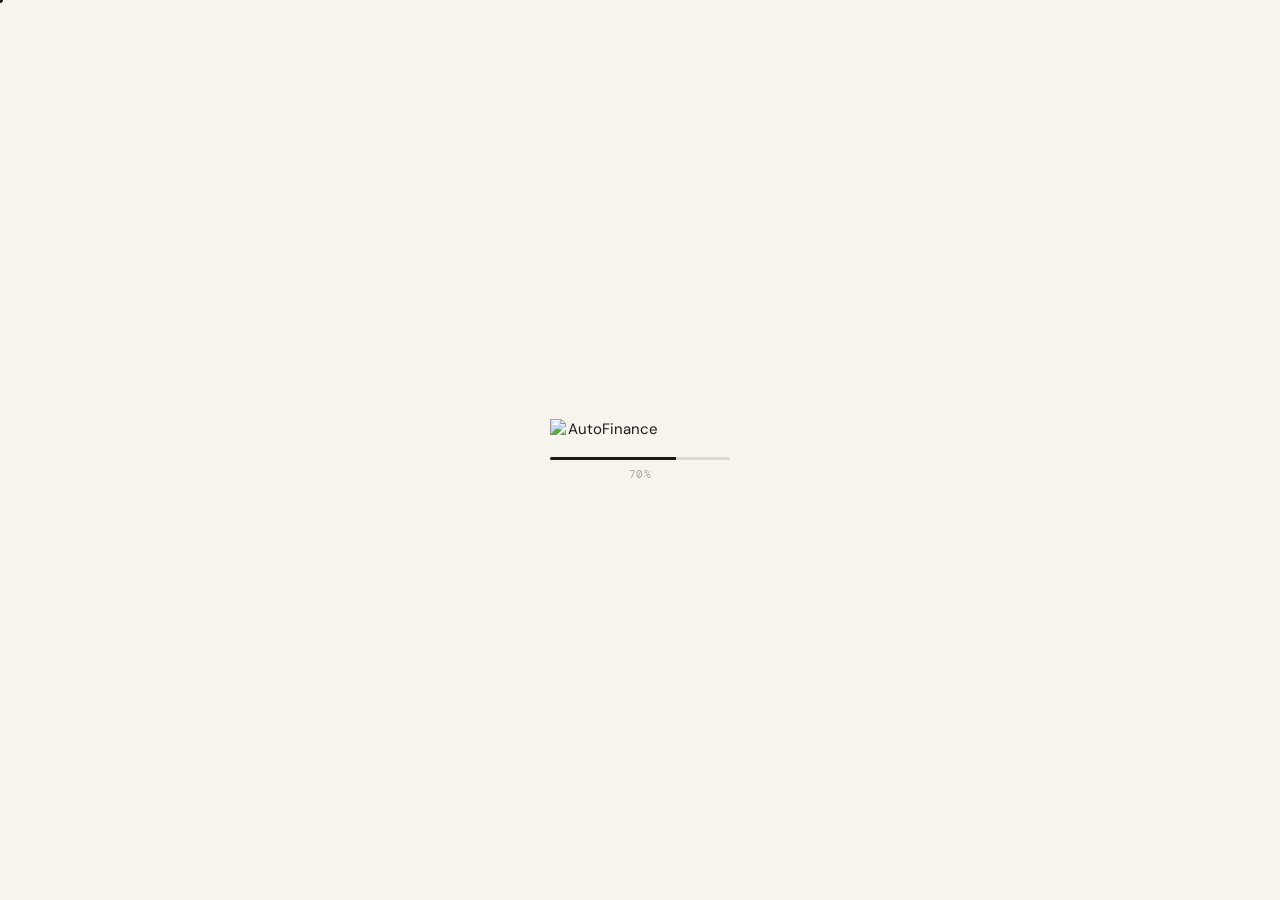
==== ChatFinance/app/index.html @ 57363b1e "remove broken submodule ChatFinance and convert to normal folder" ====
<!DOCTYPE html>
<html lang="pt-BR">

<head>
    <meta charset="UTF-8" />
    <meta name="viewport" content="width=device-width, initial-scale=1.0" />
    <title>AutoFinance</title>
    <link rel="stylesheet" href="style.css" />
    <link rel="stylesheet" href="./src/css/cursor.css">
    <link rel="stylesheet" href="./src/css/preloader.css">

    <link
        href="https://fonts.googleapis.com/css2?family=DM+Serif+Display:ital@0;1&family=DM+Mono:wght@300;400;500&family=DM+Sans:wght@300;400;500&display=swap"
        rel="stylesheet" />
    <script src="https://cdn.jsdelivr.net/npm/chart.js"></script>
</head>

<body>
    <!-- ===================== PRELOADER ===================== -->
    <div id="preloader">
        <div class="preloader-inner">
            <div class="preloader-logo">
                <img src="images/Logo White.png" alt="AutoFinance" class="logo logo--preloader" />
            </div>

            <div class="preloader-bar">
                <div class="preloader-fill"></div>
            </div>

            <div class="preloader-counter">0%</div>
        </div>
    </div>


    <!-- ===================== CURSOR ===================== -->
    <div id="cursor"></div>
    <div id="cursor-follower"></div>

    <div class="app">
        <aside class="chat-panel">
            <header class="chat-header">
                <div class="logo-row">
                    <div class="logo">
                        <span class="logo-mark">AF</span>
                        <span class="logo-text">AutoFinance</span>
                    </div>
                    <div class="header-actions">
                        <button id="darkToggleBtn" title="Alternar tema">Lua</button>
                        <button id="clearChatBtn" title="Limpar historico do chat">Limpar chat</button>
                    </div>
                </div>
                <p class="chat-sub">Digite suas financas em linguagem natural</p>
            </header>

            <div class="chat-messages" id="chatMessages"></div>

            <div class="chat-input-wrap">
                <div class="autocomplete-box" id="autocompleteBox"></div>
                <div class="chat-input-area">
                    <input type="text" id="chatInput" class="chat-input" placeholder="Ex: recebi 1443,13 salario..."
                        autocomplete="off" />
                    <button class="send-btn" id="sendBtn" aria-label="Enviar">
                        <svg width="18" height="18" viewBox="0 0 24 24" fill="none" stroke="currentColor"
                            stroke-width="2.2" stroke-linecap="round" stroke-linejoin="round">
                            <line x1="22" y1="2" x2="11" y2="13"></line>
                            <polygon points="22 2 15 22 11 13 2 9 22 2"></polygon>
                        </svg>
                    </button>
                </div>
            </div>
        </aside>

        <main class="dashboard-panel">
            <div class="dash-header">
                <h1 class="dash-title">Painel Financeiro</h1>
                <button class="graph-toggle-btn" id="graphToggleBtn">
                    <svg width="15" height="15" viewBox="0 0 24 24" fill="none" stroke="currentColor" stroke-width="2"
                        stroke-linecap="round" stroke-linejoin="round">
                        <polyline points="22 12 18 12 15 21 9 3 6 12 2 12"></polyline>
                    </svg>
                    Ver graficos
                </button>
                                <button class="graph-toggle-btn" id="graphToggleBtn">
                    <svg width="15" height="15" viewBox="0 0 24 24" fill="none" stroke="currentColor" stroke-width="2"
                        stroke-linecap="round" stroke-linejoin="round">
                        <polyline points="22 12 18 12 15 21 9 3 6 12 2 12"></polyline>
                    </svg>
                    Relatório
                </button>
            </div>

            <div class="kpi-grid">
                <div class="kpi-card kpi--balance">
                    <span class="kpi-label">Saldo Total</span>
                    <span class="kpi-value" id="kpiBalance">R$ 0,00</span>
                </div>
                <div class="kpi-card kpi--income">
                    <span class="kpi-label">Total Recebido</span>
                    <span class="kpi-value" id="kpiIncome">R$ 0,00</span>
                </div>
                <div class="kpi-card kpi--expense">
                    <span class="kpi-label">Total Gasto</span>
                    <span class="kpi-value" id="kpiExpense">R$ 0,00</span>
                </div>
                <div class="kpi-card kpi--receivable">
                    <span class="kpi-label">A Receber</span>
                    <span class="kpi-value" id="kpiReceivable">R$ 0,00</span>
                </div>
                <div class="kpi-card kpi--debt">
                    <span class="kpi-label">A Pagar</span>
                    <span class="kpi-value" id="kpiDebt">R$ 0,00</span>
                </div>
            </div>

            <div class="table-section">
                <div class="table-header-row">
                    <h2 class="section-title">Transacoes</h2>
                    <div class="table-toolbar">
                        <input type="text" id="txSearchInput" class="table-search-input"
                            placeholder="Buscar descricao ou categoria" />
                        <select id="txFilterSelect" class="table-select">
                            <option value="all">Todos</option>
                            <option value="income">Receitas</option>
                            <option value="expense">Gastos</option>
                            <option value="debt">A pagar</option>
                            <option value="receivable">A receber</option>
                        </select>
                        <select id="txSortSelect" class="table-select">
                            <option value="newest">Mais recentes</option>
                            <option value="oldest">Mais antigas</option>
                            <option value="highest">Maior valor</option>
                            <option value="lowest">Menor valor</option>
                            <option value="category">Categoria</option>
                        </select>
                        <button class="clear-btn" id="clearBtn">Limpar tudo</button>
                    </div>
                </div>
                <div class="table-wrapper">
                    <table class="tx-table">
                        <thead>
                            <tr>
                                <th>Tipo</th>
                                <th>Descricao</th>
                                <th>Categoria</th>
                                <th>Valor</th>
                                <th>Acoes</th>
                            </tr>
                        </thead>
                        <tbody id="txTableBody">
                            <tr class="empty-row" id="emptyRow">
                                <td colspan="5">Nenhuma transacao encontrada.</td>
                            </tr>
                        </tbody>
                    </table>
                </div>
            </div>

            <div class="graph-section hidden" id="graphSection">
                <h2 class="section-title" style="margin-bottom:1.2rem">Graficos</h2>
                <div class="charts-grid">
                    <div class="chart-card">
                        <p class="chart-label">Gastos por Categoria</p>
                        <canvas id="pieChart"></canvas>
                    </div>
                    <div class="chart-card">
                        <p class="chart-label">Receita vs Despesa</p>
                        <canvas id="barChart"></canvas>
                    </div>
                </div>
            </div>
        </main>
    </div>

    <script type="module" src="app-main.js"></script>
    <script src="./src/ui/preloader.js"></script>
    <script src="./src/ui/cursor.js"></script>
</body>

</html>
---- ChatFinance/app/style.css ----
/* ═══════════════════════════════════════════
   AutoFinance — style.css  v3
   Light + Dark · Autocomplete · Clean
   ═══════════════════════════════════════════ */

/* ── Reset ── */
*,
*::before,
*::after {
    box-sizing: border-box;
    margin: 0;
    padding: 0;
}

/* ── Tokens ── */
:root {
    --cream: #F7F4EE;
    --cream-dark: #EDE9E0;
    --cream-deep: #DDD9CE;
    --ink: #1C1A17;
    --ink-muted: #6B6760;
    --ink-faint: #ABA89F;

    --green: #2D6A4F;
    --green-light: #E8F5EE;
    --red: #C0392B;
    --red-light: #FDECEA;
    --amber: #B7791F;
    --amber-light: #FEF3C7;
    --blue: #1A4D7C;
    --blue-light: #E8F0FA;

    --panel-bg: #ffffff;
    --dash-bg: var(--cream);

    --radius-sm: 6px;
    --radius-md: 12px;

    --shadow-sm: 0 1px 4px rgba(28, 26, 23, .07);
    --shadow-md: 0 4px 16px rgba(28, 26, 23, .10);

    --font-display: 'DM Serif Display', serif;
    --font-mono: 'DM Mono', monospace;
    --font-body: 'DM Sans', sans-serif;

    --chat-w: 380px;
    --t: .2s ease;
}

/* ── Dark mode overrides ── */
html.dark {
    --cream: #161514;
    --cream-dark: #1e1d1b;
    --cream-deep: #272523;
    --ink: #E8E5DF;
    --ink-muted: #9A9690;
    --ink-faint: #5A5855;

    --green: #4ade80;
    --green-light: rgba(74, 222, 128, .12);
    --red: #f87171;
    --red-light: rgba(248, 113, 113, .12);
    --amber: #fbbf24;
    --amber-light: rgba(251, 191, 36, .12);
    --blue: #60a5fa;
    --blue-light: rgba(96, 165, 250, .12);

    --panel-bg: #1e1d1b;
    --dash-bg: #161514;
}

/* ── Global smooth theme transition ── */
html,
body,
.chat-panel,
.dashboard-panel,
.kpi-card,
.table-wrapper,
.chart-card,
.msg-bubble,
.chat-input,
.chat-input-area,
.autocomplete-box,
.ac-item,
button,
input {
    transition:
        background-color .25s ease,
        color .25s ease,
        border-color .25s ease,
        box-shadow .25s ease;
}

html,
body {
    height: 100%;
    font-family: var(--font-body);
    background: var(--dash-bg);
    color: var(--ink);
    font-size: 15px;
    -webkit-font-smoothing: antialiased;
}

/* ══════════════════════════════════════════
   LAYOUT
══════════════════════════════════════════ */
.app {
    display: flex;
    height: 100vh;
    overflow: hidden;
}

/* ══════════════════════════════════════════
   CHAT PANEL
══════════════════════════════════════════ */
.chat-panel {
    width: var(--chat-w);
    flex-shrink: 0;
    display: flex;
    flex-direction: column;
    background: var(--panel-bg);
    border-right: 1.5px solid var(--cream-deep);
}

/* Header */
.chat-header {
    padding: 1.2rem 1.4rem 1rem;
    border-bottom: 1px solid var(--cream-dark);
}

.logo-row {
    display: flex;
    align-items: center;
    justify-content: space-between;
    margin-bottom: .35rem;
}

.logo {
    display: flex;
    align-items: center;
    gap: .55rem;
}

.logo-mark {
    width: 30px;
    height: 30px;
    background: var(--ink);
    color: var(--cream);
    font-family: var(--font-mono);
    font-size: .68rem;
    font-weight: 500;
    letter-spacing: .05em;
    border-radius: var(--radius-sm);
    display: flex;
    align-items: center;
    justify-content: center;
    flex-shrink: 0;
}

.logo-text {
    font-family: var(--font-display);
    font-size: 1.15rem;
    color: var(--ink);
}

.header-actions {
    display: flex;
    gap: .35rem;
}

.header-actions button {
    font-family: var(--font-body);
    font-size: .7rem;
    padding: .28rem .55rem;
    border-radius: var(--radius-sm);
    border: 1px solid var(--cream-deep);
    background: transparent;
    color: var(--ink-muted);
    cursor: pointer;
}

.header-actions button:hover {
    color: var(--ink);
    border-color: var(--ink);
}

#clearChatBtn:hover {
    color: var(--red);
    border-color: var(--red);
}

.chat-sub {
    font-size: .73rem;
    color: var(--ink-muted);
    line-height: 1.4;
    font-weight: 300;
}

/* Messages */
.chat-messages {
    flex: 1;
    overflow-y: auto;
    padding: 1.1rem;
    display: flex;
    flex-direction: column;
    gap: .65rem;
    scroll-behavior: smooth;
}

.chat-messages::-webkit-scrollbar {
    width: 3px;
}

.chat-messages::-webkit-scrollbar-thumb {
    background: var(--cream-deep);
    border-radius: 99px;
}

.msg {
    display: flex;
}

.msg--user {
    justify-content: flex-end;
}

.msg--system {
    justify-content: flex-start;
}

.msg--response {
    justify-content: flex-start;
}

.msg-bubble {
    max-width: 90%;
    padding: .6rem .85rem;
    border-radius: var(--radius-md);
    font-size: .81rem;
    line-height: 1.55;
    animation: pop .16s cubic-bezier(.34, 1.56, .64, 1);
}

@keyframes pop {
    from {
        transform: scale(.92);
        opacity: 0;
    }

    to {
        transform: scale(1);
        opacity: 1;
    }
}

.msg--user .msg-bubble {
    background: var(--ink);
    color: var(--cream);
    border-bottom-right-radius: 3px;
    font-family: var(--font-mono);
    font-size: .77rem;
    letter-spacing: .01em;
}

.msg--system .msg-bubble {
    background: var(--cream-dark);
    color: var(--ink-muted);
    border: 1px solid var(--cream-deep);
    border-bottom-left-radius: 3px;
}

.msg--response .msg-bubble {
    border-bottom-left-radius: 3px;
}

.msg--response.type-income .msg-bubble {
    background: var(--green-light);
    color: var(--green);
    border: 1px solid rgba(45, 106, 79, .2);
}

.msg--response.type-expense .msg-bubble {
    background: var(--red-light);
    color: var(--red);
    border: 1px solid rgba(192, 57, 43, .2);
}

.msg--response.type-debt .msg-bubble {
    background: var(--amber-light);
    color: var(--amber);
    border: 1px solid rgba(183, 121, 31, .2);
}

.msg--response.type-receivable .msg-bubble {
    background: var(--blue-light);
    color: var(--blue);
    border: 1px solid rgba(26, 77, 124, .2);
}

.msg--response.type-unknown .msg-bubble {
    background: var(--cream-dark);
    color: var(--ink-muted);
    border: 1px solid var(--cream-deep);
}

.hint {
    display: inline-block;
    font-family: var(--font-mono);
    font-size: .73rem;
    color: var(--ink-faint);
    margin-top: .1rem;
}

/* Input wrap + autocomplete */
.chat-input-wrap {
    position: relative;
    border-top: 1px solid var(--cream-dark);
    background: var(--panel-bg);
}

.autocomplete-box {
    display: none;
    flex-direction: column;
    position: absolute;
    bottom: 100%;
    left: 0;
    right: 0;
    background: var(--panel-bg);
    border: 1.5px solid var(--cream-deep);
    border-bottom: none;
    border-radius: var(--radius-md) var(--radius-md) 0 0;
    overflow: hidden;
    z-index: 100;
    box-shadow: var(--shadow-md);
}

.autocomplete-box.visible {
    display: flex;
}

.ac-item {
    padding: .55rem 1rem;
    font-family: var(--font-mono);
    font-size: .77rem;
    color: var(--ink-muted);
    cursor: pointer;
    display: flex;
    align-items: center;
    gap: .6rem;
    border-bottom: 1px solid var(--cream-dark);
}

.ac-item:last-child {
    border-bottom: none;
}

.ac-item:hover,
.ac-item.selected {
    background: var(--cream-dark);
    color: var(--ink);
}

.ac-tag {
    font-size: .65rem;
    padding: .1rem .4rem;
    border-radius: 99px;
    font-family: var(--font-body);
    font-weight: 500;
    flex-shrink: 0;
}

.ac-income {
    background: var(--green-light);
    color: var(--green);
}

.ac-expense {
    background: var(--red-light);
    color: var(--red);
}

.ac-debt {
    background: var(--amber-light);
    color: var(--amber);
}

.ac-receivable {
    background: var(--blue-light);
    color: var(--blue);
}

.chat-input-area {
    display: flex;
    gap: .5rem;
    padding: .9rem 1rem;
}

.chat-input {
    flex: 1;
    padding: .62rem .85rem;
    border: 1.5px solid var(--cream-deep);
    border-radius: var(--radius-md);
    font-family: var(--font-mono);
    font-size: .79rem;
    color: var(--ink);
    background: var(--cream-dark);
    outline: none;
}

.chat-input::placeholder {
    color: var(--ink-faint);
}

.chat-input:focus {
    border-color: var(--ink);
    box-shadow: 0 0 0 3px rgba(28, 26, 23, .06);
}

html.dark .chat-input:focus {
    box-shadow: 0 0 0 3px rgba(255, 255, 255, .05);
}

.send-btn {
    width: 38px;
    height: 38px;
    flex-shrink: 0;
    background: var(--ink);
    color: var(--cream);
    border: none;
    border-radius: var(--radius-md);
    cursor: pointer;
    display: flex;
    align-items: center;
    justify-content: center;
}

.send-btn:hover {
    opacity: .85;
    transform: scale(1.04);
}

.send-btn:active {
    transform: scale(.95);
}

/* ══════════════════════════════════════════
   DASHBOARD PANEL
══════════════════════════════════════════ */
.dashboard-panel {
    flex: 1;
    overflow-y: auto;
    padding: 2rem 2.2rem;
    background: var(--dash-bg);
}

.dashboard-panel::-webkit-scrollbar {
    width: 4px;
}

.dashboard-panel::-webkit-scrollbar-thumb {
    background: var(--cream-deep);
    border-radius: 99px;
}

.dash-header {
    display: flex;
    align-items: baseline;
    justify-content: space-between;
    margin-bottom: 1.8rem;
}

.dash-title {
    font-family: var(--font-display);
    font-size: 1.9rem;
    color: var(--ink);
    line-height: 1;
}

.graph-toggle-btn {
    display: flex;
    align-items: center;
    gap: .4rem;
    padding: .42rem .85rem;
    border: 1.5px solid var(--cream-deep);
    border-radius: var(--radius-sm);
    background: var(--panel-bg);
    font-family: var(--font-body);
    font-size: .73rem;
    font-weight: 500;
    color: var(--ink-muted);
    cursor: pointer;
}

.graph-toggle-btn:hover {
    border-color: var(--ink);
    color: var(--ink);
}

/* KPI Grid */
.kpi-grid {
    display: grid;
    grid-template-columns: repeat(auto-fill, minmax(155px, 1fr));
    gap: .9rem;
    margin-bottom: 2rem;
}

.kpi-card {
    background: var(--panel-bg);
    border-radius: var(--radius-md);
    padding: 1rem 1.1rem;
    box-shadow: var(--shadow-sm);
    border: 1.5px solid transparent;
}

.kpi-card:hover {
    transform: translateY(-2px);
    box-shadow: var(--shadow-md);
}

.kpi-label {
    display: block;
    font-size: .68rem;
    font-weight: 500;
    letter-spacing: .07em;
    text-transform: uppercase;
    color: var(--ink-muted);
    margin-bottom: .5rem;
}

.kpi-value {
    display: block;
    font-family: var(--font-mono);
    font-size: 1.2rem;
    font-weight: 500;
    color: var(--ink);
}

.kpi--balance {
    border-color: var(--cream-deep);
}

.kpi--income {
    border-left: 3px solid var(--green);
}

.kpi--expense {
    border-left: 3px solid var(--red);
}

.kpi--receivable {
    border-left: 3px solid var(--blue);
}

.kpi--debt {
    border-left: 3px solid var(--amber);
}

.kpi--income .kpi-value {
    color: var(--green);
}

.kpi--expense .kpi-value {
    color: var(--red);
}

.kpi--receivable .kpi-value {
    color: var(--blue);
}

.kpi--debt .kpi-value {
    color: var(--amber);
}

/* Table */
.table-section {
    margin-bottom: 2rem;
}

.table-header-row {
    display: flex;
    align-items: center;
    justify-content: space-between;
    gap: 1rem;
    flex-wrap: wrap;
    margin-bottom: .9rem;
}

.table-toolbar {
    display: flex;
    align-items: center;
    justify-content: flex-end;
    flex-wrap: wrap;
    gap: .65rem;
}

.table-search-input,
.table-select {
    height: 36px;
    border: 1.5px solid var(--cream-deep);
    border-radius: 10px;
    background: var(--panel-bg);
    color: var(--ink);
    padding: 0 .8rem;
    font-family: var(--font-body);
    font-size: .76rem;
    outline: none;
}

.table-search-input {
    min-width: 240px;
}

.table-search-input:focus,
.table-select:focus {
    border-color: var(--ink);
    box-shadow: 0 0 0 3px rgba(28, 26, 23, .05);
}

html.dark .table-search-input:focus,
html.dark .table-select:focus {
    box-shadow: 0 0 0 3px rgba(255, 255, 255, .04);
}

.section-title {
    font-family: var(--font-display);
    font-size: 1.15rem;
    color: var(--ink);
}

.clear-btn {
    font-size: .7rem;
    font-family: var(--font-body);
    color: var(--ink-muted);
    background: none;
    border: 1px solid var(--cream-deep);
    border-radius: var(--radius-sm);
    padding: .28rem .65rem;
    cursor: pointer;
}

.clear-btn:hover {
    color: var(--red);
    border-color: var(--red);
}

.table-wrapper {
    background: var(--panel-bg);
    border-radius: var(--radius-md);
    box-shadow: var(--shadow-sm);
    overflow: hidden;
    border: 1.5px solid var(--cream-dark);
}

.tx-table {
    width: 100%;
    border-collapse: collapse;
}

.tx-table thead tr {
    background: var(--cream-dark);
    border-bottom: 1.5px solid var(--cream-deep);
}

.tx-table th {
    padding: .7rem 1rem;
    text-align: left;
    font-size: .68rem;
    font-weight: 500;
    letter-spacing: .07em;
    text-transform: uppercase;
    color: var(--ink-muted);
}

.tx-table tbody tr {
    border-bottom: 1px solid var(--cream-dark);
    animation: slideIn .18s ease;
}

@keyframes slideIn {
    from {
        opacity: 0;
        transform: translateY(-5px);
    }

    to {
        opacity: 1;
        transform: translateY(0);
    }
}

.tx-table tbody tr:last-child {
    border-bottom: none;
}

.tx-table tbody tr:hover {
    background: var(--cream-dark);
}

.tx-table td {
    padding: .7rem 1rem;
    font-size: .8rem;
    color: var(--ink);
}

.empty-row td {
    text-align: center;
    color: var(--ink-faint);
    font-size: .78rem;
    padding: 2.5rem;
    font-style: italic;
}

/* Badges */
.type-badge {
    display: inline-flex;
    align-items: center;
    padding: .18rem .55rem;
    border-radius: 99px;
    font-size: .68rem;
    font-weight: 500;
}

.badge-income {
    background: var(--green-light);
    color: var(--green);
}

.badge-expense {
    background: var(--red-light);
    color: var(--red);
}

.badge-receivable {
    background: var(--blue-light);
    color: var(--blue);
}

.badge-debt {
    background: var(--amber-light);
    color: var(--amber);
}

/* Category tag */
.cat-tag {
    font-family: var(--font-mono);
    font-size: .68rem;
    color: var(--ink-faint);
    background: var(--cream-dark);
    padding: .12rem .4rem;
    border-radius: 4px;
    border: 1px solid var(--cream-deep);
}

/* Amount */
.amount-cell {
    font-family: var(--font-mono);
    font-weight: 500;
    font-size: .81rem;
}

.amount-pos {
    color: var(--green);
}

.amount-neg {
    color: var(--red);
}

.amount-pend {
    color: var(--amber);
}

.amount-recv {
    color: var(--blue);
}

/* Delete button */
.delete-tx-btn {
    display: inline-flex;
    align-items: center;
    justify-content: center;
    width: 26px;
    height: 26px;
    border: none;
    background: transparent;
    color: var(--ink-faint);
    border-radius: var(--radius-sm);
    cursor: pointer;
    opacity: 0;
}

.tx-table tbody tr:hover .delete-tx-btn {
    opacity: 1;
}

.delete-tx-btn:hover {
    background: var(--red-light);
    color: var(--red);
}

/* KPI value colour classes */
.amount-pos-kpi {
    color: var(--green) !important;
}

.amount-neg-kpi {
    color: var(--red) !important;
}

/* Graphs */
.graph-section {
    padding-top: 1rem;
    border-top: 1.5px solid var(--cream-deep);
}

.graph-section.hidden {
    display: none;
}

.charts-grid {
    display: grid;
    grid-template-columns: 1fr 1fr;
    gap: 1.2rem;
}

.chart-card {
    background: var(--panel-bg);
    border-radius: var(--radius-md);
    padding: 1.3rem;
    box-shadow: var(--shadow-sm);
    border: 1.5px solid var(--cream-dark);
}

.chart-label {
    font-size: .7rem;
    font-weight: 500;
    letter-spacing: .06em;
    text-transform: uppercase;
    color: var(--ink-muted);
    margin-bottom: .9rem;
}

/* Utility */
.hidden {
    display: none !important;
}

/* Responsive */
@media (max-width: 780px) {
    .app {
        flex-direction: column;
    }

    .chat-panel {
        width: 100%;
        height: 50vh;
        border-right: none;
        border-bottom: 1.5px solid var(--cream-deep);
    }

    .dashboard-panel {
        padding: 1.2rem;
    }

    .kpi-grid {
        grid-template-columns: repeat(2, 1fr);
    }

    .charts-grid {
        grid-template-columns: 1fr;
    }
}

/* ─────────────────────────────
   BASE DAS CÉLULAS
───────────────────────────── */
#txTableBody tr {
    transition: background 0.2s ease;
    border-radius: 10px;
}

#txTableBody tr:hover {
    background: rgba(0, 0, 0, 0.035);
}

.dark #txTableBody tr:hover {
    background: rgba(255, 255, 255, 0.04);
}

/* ─────────────────────────────
   INPUTS DISFARÇADOS (modo display)
───────────────────────────── */
.edit-desc,
.edit-cat,
.edit-val,
.edit-type {
    width: 100%;
    border: none;
    outline: none;
    background: transparent;
    color: var(--ink);
    font-size: 0.86rem;
    font-family: inherit;

    opacity: 0.75;
    transition: all 0.2s ease;
}

/* efeito ao passar o mouse */
tr:hover .edit-desc,
tr:hover .edit-cat,
tr:hover .edit-val,
tr:hover .edit-type {
    opacity: 1;
}

/* ─────────────────────────────
   MODO EDIÇÃO (FOCUS)
───────────────────────────── */
.edit-desc:focus,
.edit-cat:focus,
.edit-val:focus,
.edit-type:focus {
    background: rgba(0, 0, 0, 0.06);
    border-radius: 8px;
    padding: 4px 8px;

    box-shadow: 0 0 0 1px rgba(0, 0, 0, 0.05);
}

.dark .edit-desc:focus,
.dark .edit-cat:focus,
.dark .edit-val:focus,
.dark .edit-type:focus {
    background: rgba(255, 255, 255, 0.08);
    box-shadow: 0 0 0 1px rgba(255, 255, 255, 0.06);
}

/* ─────────────────────────────
   TIPO (SELECT) COM ESTILO DE TAG
───────────────────────────── */
.edit-type {
    cursor: pointer;
    padding: 4px 10px;
    border-radius: 999px;
    font-size: 0.75rem;
    font-weight: 500;
    appearance: none;
    transition: all 0.2s ease;
}

/* LIGHT */
.type-income {
    background: rgba(45, 106, 79, 0.15);
    color: #2D6A4F;
}

.type-expense {
    background: rgba(192, 57, 43, 0.15);
    color: #C0392B;
}

.type-debt {
    background: rgba(183, 121, 31, 0.15);
    color: #B7791F;
}

.type-receivable {
    background: rgba(26, 77, 124, 0.15);
    color: #1A4D7C;
}

/* DARK */
.dark .type-income {
    background: rgba(45, 106, 79, 0.25);
    color: #74C69D;
}

.dark .type-expense {
    background: rgba(192, 57, 43, 0.25);
    color: #FF6B6B;
}

.dark .type-debt {
    background: rgba(183, 121, 31, 0.25);
    color: #FFD166;
}

.dark .type-receivable {
    background: rgba(26, 77, 124, 0.25);
    color: #4DA3FF;
}

/* ─────────────────────────────
   TIPO (SELECT) COM ESTILO DE TAG
───────────────────────────── */
.edit-type {
    cursor: pointer;
    padding: 4px 8px;
    border-radius: 999px;
    font-size: 0.75rem;
    font-weight: 500;
}

/* cores por tipo */
.edit-type[value="income"] {
    background: rgba(45, 106, 79, 0.15);
    color: #2D6A4F;
}

.edit-type[value="expense"] {
    background: rgba(192, 57, 43, 0.15);
    color: #C0392B;
}

.edit-type[value="debt"] {
    background: rgba(183, 121, 31, 0.15);
    color: #B7791F;
}

.edit-type[value="receivable"] {
    background: rgba(26, 77, 124, 0.15);
    color: #1A4D7C;
}

/* ─────────────────────────────
   VALOR (estilo financeiro)
───────────────────────────── */
.edit-val {
    text-align: right;
    font-family: 'DM Mono', monospace;
    font-weight: 500;
}

/* ─────────────────────────────
   BOTÕES (invisíveis → aparecem no hover)
───────────────────────────── */
.save-edit-btn,
.delete-tx-btn {
    border: none;
    background: transparent;
    cursor: pointer;
    padding: 6px;
    border-radius: 8px;

    opacity: 0;
    transform: translateY(2px);
    transition: all 0.2s ease;
}

tr:hover .save-edit-btn,
tr:hover .delete-tx-btn {
    opacity: 1;
    transform: translateY(0);
}

/* hover bonito */
.save-edit-btn:hover {
    background: rgba(45, 106, 79, 0.18);
}

.delete-tx-btn:hover {
    background: rgba(192, 57, 43, 0.18);
}

/* ─────────────────────────────
   ESPAÇAMENTO GERAL
───────────────────────────── */
#txTableBody td {
    padding: 10px 8px;
    vertical-align: middle;
}

tr.edited {
    background: rgba(45, 106, 79, 0.08);
}

tr.saved {
    animation: flashSave 0.4s ease;
}

@keyframes flashSave {
    0% {
        background: rgba(45, 106, 79, 0.2);
    }

    100% {
        background: transparent;
    }
}

/* 2026 refactor overrides */
.autocomplete-box {
    max-height: 280px;
    overflow-y: auto;
}

.ac-command {
    background: var(--cream-dark);
    color: var(--ink);
}

.ac-main {
    display: flex;
    flex-direction: column;
    min-width: 0;
    flex: 1;
    gap: .12rem;
}

.ac-sub {
    font-size: .68rem;
    color: var(--ink-faint);
    white-space: nowrap;
    overflow: hidden;
    text-overflow: ellipsis;
}

.ac-meta {
    margin-left: auto;
    font-size: .68rem;
    color: var(--ink-faint);
    text-transform: uppercase;
    letter-spacing: .04em;
}

.tx-table {
    table-layout: fixed;
}

.tx-table th:nth-child(1),
.tx-table td:nth-child(1) {
    width: 130px;
}

.tx-table th:nth-child(3),
.tx-table td:nth-child(3) {
    width: 170px;
}

.tx-table th:nth-child(4),
.tx-table td:nth-child(4) {
    width: 150px;
}

.tx-table th:nth-child(5),
.tx-table td:nth-child(5) {
    width: 150px;
}

.tx-table td {
    vertical-align: middle;
}

.tx-cell--type,
.tx-cell--amount,
.tx-cell--actions {
    text-align: center;
}

.edit-desc,
.edit-cat,
.edit-val,
.edit-type {
    width: 100%;
    border: 1px solid transparent;
    outline: none;
    background: transparent;
    color: var(--ink);
    font-size: .84rem;
    font-family: inherit;
    transition: background-color .2s ease, border-color .2s ease, box-shadow .2s ease, color .2s ease;
}

.edit-desc,
.edit-cat,
.edit-val {
    padding: .45rem .55rem;
    border-radius: 10px;
}

.edit-desc:focus,
.edit-cat:focus,
.edit-val:focus,
.edit-type:focus {
    background: var(--cream-dark);
    border-color: var(--cream-deep);
    box-shadow: 0 0 0 3px rgba(28, 26, 23, .05);
}

html.dark .edit-desc:focus,
html.dark .edit-cat:focus,
html.dark .edit-val:focus,
html.dark .edit-type:focus {
    box-shadow: 0 0 0 3px rgba(255, 255, 255, .04);
}

.edit-type {
    appearance: none;
    text-align: center;
    font-size: .75rem;
    font-weight: 600;
    border-radius: 999px;
    padding: .45rem .85rem;
}

.type-income {
    background: rgba(45, 106, 79, 0.14);
    color: var(--green);
}

.type-expense {
    background: rgba(192, 57, 43, 0.14);
    color: var(--red);
}

.type-debt {
    background: rgba(183, 121, 31, 0.16);
    color: var(--amber);
}

.type-receivable {
    background: rgba(26, 77, 124, 0.15);
    color: var(--blue);
}

.edit-val {
    text-align: right;
    font-family: var(--font-mono);
    font-weight: 500;
}

.tx-cell-preview {
    display: block;
    margin-top: .18rem;
    font-size: .66rem;
    color: var(--ink-faint);
    text-align: right;
    font-family: var(--font-mono);
}

.tx-actions {
    display: flex;
    align-items: center;
    justify-content: center;
    gap: .45rem;
}

.tx-action-btn {
    min-width: 58px;
    height: 32px;
    border: 1px solid var(--cream-deep);
    background: var(--panel-bg);
    color: var(--ink-muted);
    border-radius: 10px;
    cursor: pointer;
    font-size: .7rem;
    font-weight: 600;
    letter-spacing: .01em;
    opacity: 1;
    transform: none;
    transition: background-color .2s ease, border-color .2s ease, color .2s ease, transform .2s ease;
}

.tx-action-btn:hover {
    transform: translateY(-1px);
}

.save-edit-btn:hover {
    background: var(--green-light);
    border-color: rgba(45, 106, 79, .25);
    color: var(--green);
}

.delete-tx-btn:hover {
    background: var(--red-light);
    border-color: rgba(192, 57, 43, .2);
    color: var(--red);
}

.tx-row-dirty {
    background: rgba(183, 121, 31, .06);
}

html.dark .tx-row-dirty {
    background: rgba(251, 191, 36, .06);
}

@media (max-width: 980px) {
    .table-wrapper {
        overflow-x: auto;
    }

    .tx-table {
        min-width: 760px;
    }

    .table-toolbar {
        width: 100%;
        justify-content: stretch;
    }

    .table-search-input,
    .table-select,
    .clear-btn {
        width: 100%;
    }
}

.fade-out {
    opacity: 0;
    transform: translateY(-6px);
    transition: all .3s ease;
}
---- ChatFinance/app/src/css/cursor.css ----
/* ═══════════════════════════════════
   CURSOR — AutoFinance Clean
═══════════════════════════════════ */

/* desativa cursor padrão */
body {
    cursor: none;
}

#cursor {
    position: fixed;
    width: 6px;
    height: 6px;
    background: var(--ink);
    border-radius: 50%;
    pointer-events: none;
    z-index: 9999;

    transform: translate(-50%, -50%);
}

#cursor-follower {
    position: fixed;
    width: 28px;
    height: 28px;
    border: 1px solid var(--cream-deep);
    border-radius: 50%;
    pointer-events: none;
    z-index: 9998;

    transform: translate(-50%, -50%);
    transition: transform .2s ease, width .2s ease, height .2s ease;
}

/* hover elegante */
.cursor-hover #cursor-follower {
    width: 42px;
    height: 42px;
    border-color: var(--ink);
}

/* clique */
.cursor-click #cursor {
    transform: translate(-50%, -50%) scale(0.7);
}

html,
body {
    cursor: none;
}

#cursor,
#cursor-follower {
    position: fixed;
    top: 0;
    left: 0;
}
---- ChatFinance/app/src/css/preloader.css ----
/* ═══════════════════════════════════
   PRELOADER — AutoFinance
═══════════════════════════════════ */

#preloader {
    position: fixed;
    inset: 0;
    background: var(--dash-bg);
    z-index: 9999;

    display: flex;
    align-items: center;
    justify-content: center;

    transition: opacity .5s ease, visibility .5s ease;
}

#preloader.hidden {
    opacity: 0;
    visibility: hidden;
}

/* conteúdo */
.preloader-inner {
    text-align: center;
}

/* logo */
.preloader-logo img {
    width: 110px;
    margin-bottom: 18px;
    opacity: 0;
    animation: fadeIn .6s ease forwards;
}

/* barra */
.preloader-bar {
    width: 180px;
    height: 3px;
    background: var(--cream-deep);
    border-radius: 999px;
    overflow: hidden;
    margin: 0 auto 8px;
}

.preloader-fill {
    height: 100%;
    width: 0%;
    background: var(--ink);
    transition: width .25s ease;
}

/* contador */
.preloader-counter {
    font-family: var(--font-mono);
    font-size: .7rem;
    color: var(--ink-faint);
    letter-spacing: .05em;
}

body.loading {
    overflow: hidden;
}

/* animação */
@keyframes fadeIn {
    to {
        opacity: 1;
    }
}
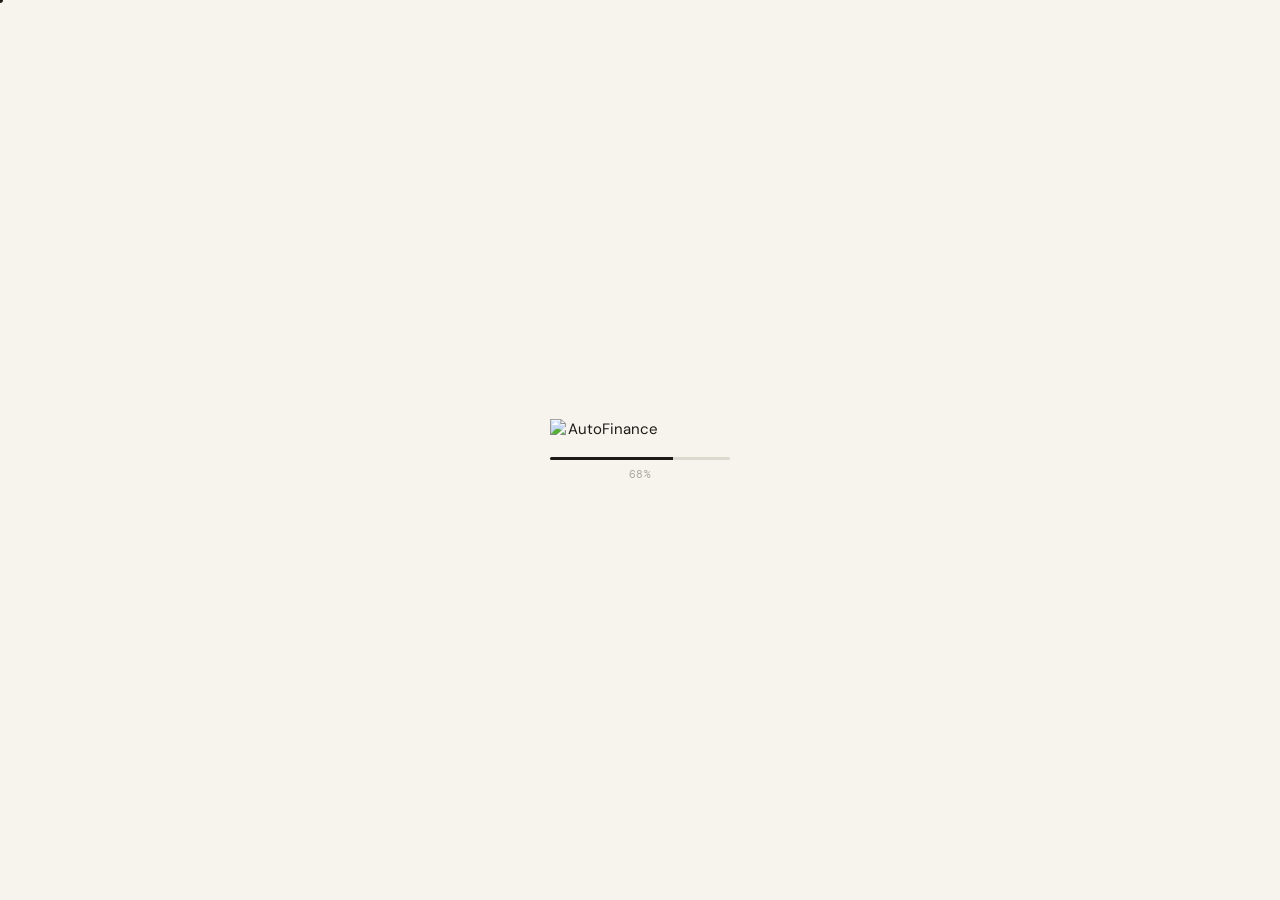
==== commit e9c0d5ea: "Atualizações painel e chat" ====
--- a/ChatFinance/app/index.html
+++ b/ChatFinance/app/index.html
@@ -8,6 +8,7 @@
     <link rel="stylesheet" href="style.css" />
     <link rel="stylesheet" href="./src/css/cursor.css">
     <link rel="stylesheet" href="./src/css/preloader.css">
+    <link rel="stylesheet" href="./src/css/workspace.css">
 
     <link
         href="https://fonts.googleapis.com/css2?family=DM+Serif+Display:ital@0;1&family=DM+Mono:wght@300;400;500&family=DM+Sans:wght@300;400;500&display=swap"
@@ -22,21 +23,20 @@
             <div class="preloader-logo">
                 <img src="images/Logo White.png" alt="AutoFinance" class="logo logo--preloader" />
             </div>
-
             <div class="preloader-bar">
                 <div class="preloader-fill"></div>
             </div>
-
             <div class="preloader-counter">0%</div>
         </div>
     </div>
-
 
     <!-- ===================== CURSOR ===================== -->
     <div id="cursor"></div>
     <div id="cursor-follower"></div>
 
     <div class="app">
+
+        <!-- ═══════════ CHAT PANEL ═══════════ -->
         <aside class="chat-panel">
             <header class="chat-header">
                 <div class="logo-row">
@@ -46,10 +46,10 @@
                     </div>
                     <div class="header-actions">
                         <button id="darkToggleBtn" title="Alternar tema">Lua</button>
-                        <button id="clearChatBtn" title="Limpar historico do chat">Limpar chat</button>
+                        <button id="clearChatBtn" title="Limpar histórico do chat">Limpar chat</button>
                     </div>
                 </div>
-                <p class="chat-sub">Digite suas financas em linguagem natural</p>
+                <p class="chat-sub">Digite suas finanças em linguagem natural</p>
             </header>
 
             <div class="chat-messages" id="chatMessages"></div>
@@ -57,7 +57,8 @@
             <div class="chat-input-wrap">
                 <div class="autocomplete-box" id="autocompleteBox"></div>
                 <div class="chat-input-area">
-                    <input type="text" id="chatInput" class="chat-input" placeholder="Ex: recebi 1443,13 salario..."
+                    <input type="text" id="chatInput" class="chat-input"
+                        placeholder="Ex: recebi 1443,13 salario..."
                         autocomplete="off" />
                     <button class="send-btn" id="sendBtn" aria-label="Enviar">
                         <svg width="18" height="18" viewBox="0 0 24 24" fill="none" stroke="currentColor"
@@ -70,25 +71,38 @@
             </div>
         </aside>
 
+        <!-- ═══════════ DASHBOARD PANEL ═══════════ -->
         <main class="dashboard-panel">
+
             <div class="dash-header">
-                <h1 class="dash-title">Painel Financeiro</h1>
-                <button class="graph-toggle-btn" id="graphToggleBtn">
-                    <svg width="15" height="15" viewBox="0 0 24 24" fill="none" stroke="currentColor" stroke-width="2"
-                        stroke-linecap="round" stroke-linejoin="round">
-                        <polyline points="22 12 18 12 15 21 9 3 6 12 2 12"></polyline>
-                    </svg>
-                    Ver graficos
-                </button>
-                                <button class="graph-toggle-btn" id="graphToggleBtn">
-                    <svg width="15" height="15" viewBox="0 0 24 24" fill="none" stroke="currentColor" stroke-width="2"
-                        stroke-linecap="round" stroke-linejoin="round">
-                        <polyline points="22 12 18 12 15 21 9 3 6 12 2 12"></polyline>
-                    </svg>
-                    Relatório
-                </button>
+                <div class="dash-header-left">
+                    <h1 class="dash-title">Painel Financeiro</h1>
+                    <!-- WorkspaceUI monta aqui -->
+                    <div id="wsDropdownAnchor"></div>
+                </div>
+                <div class="dash-header-right">
+                    <button class="graph-toggle-btn" id="graphToggleBtn">
+                        <svg width="15" height="15" viewBox="0 0 24 24" fill="none" stroke="currentColor"
+                            stroke-width="2" stroke-linecap="round" stroke-linejoin="round">
+                            <polyline points="22 12 18 12 15 21 9 3 6 12 2 12"></polyline>
+                        </svg>
+                        Ver gráficos
+                    </button>
+                    <button class="graph-toggle-btn" id="reportBtn">
+                        <svg width="15" height="15" viewBox="0 0 24 24" fill="none" stroke="currentColor"
+                            stroke-width="2" stroke-linecap="round" stroke-linejoin="round">
+                            <path d="M14 2H6a2 2 0 0 0-2 2v16a2 2 0 0 0 2 2h12a2 2 0 0 0 2-2V8z"></path>
+                            <polyline points="14 2 14 8 20 8"></polyline>
+                            <line x1="16" y1="13" x2="8" y2="13"></line>
+                            <line x1="16" y1="17" x2="8" y2="17"></line>
+                            <polyline points="10 9 9 9 8 9"></polyline>
+                        </svg>
+                        Relatório
+                    </button>
+                </div>
             </div>
 
+            <!-- KPIs -->
             <div class="kpi-grid">
                 <div class="kpi-card kpi--balance">
                     <span class="kpi-label">Saldo Total</span>
@@ -112,12 +126,13 @@
                 </div>
             </div>
 
+            <!-- Transactions -->
             <div class="table-section">
                 <div class="table-header-row">
-                    <h2 class="section-title">Transacoes</h2>
+                    <h2 class="section-title">Transações</h2>
                     <div class="table-toolbar">
                         <input type="text" id="txSearchInput" class="table-search-input"
-                            placeholder="Buscar descricao ou categoria" />
+                            placeholder="Buscar descrição ou categoria" />
                         <select id="txFilterSelect" class="table-select">
                             <option value="all">Todos</option>
                             <option value="income">Receitas</option>
@@ -140,23 +155,24 @@
                         <thead>
                             <tr>
                                 <th>Tipo</th>
-                                <th>Descricao</th>
+                                <th>Descrição</th>
                                 <th>Categoria</th>
                                 <th>Valor</th>
-                                <th>Acoes</th>
+                                <th>Ações</th>
                             </tr>
                         </thead>
                         <tbody id="txTableBody">
                             <tr class="empty-row" id="emptyRow">
-                                <td colspan="5">Nenhuma transacao encontrada.</td>
+                                <td colspan="5">Nenhuma transação encontrada.</td>
                             </tr>
                         </tbody>
                     </table>
                 </div>
             </div>
 
+            <!-- Charts -->
             <div class="graph-section hidden" id="graphSection">
-                <h2 class="section-title" style="margin-bottom:1.2rem">Graficos</h2>
+                <h2 class="section-title" style="margin-bottom:1.2rem">Gráficos</h2>
                 <div class="charts-grid">
                     <div class="chart-card">
                         <p class="chart-label">Gastos por Categoria</p>
@@ -168,12 +184,13 @@
                     </div>
                 </div>
             </div>
+
         </main>
     </div>
 
+    <script src="https://unpkg.com/dayjs@1/dayjs.min.js"></script>
     <script type="module" src="app-main.js"></script>
     <script src="./src/ui/preloader.js"></script>
     <script src="./src/ui/cursor.js"></script>
 </body>
-
 </html>
--- a/ChatFinance/app/style.css
+++ b/ChatFinance/app/style.css
@@ -1311,4 +1311,45 @@
     opacity: 0;
     transform: translateY(-6px);
     transition: all .3s ease;
+}
+
+/* ═══════════════════════════════════════════════
+   ADIÇÕES AO style.css — Workspaces + Dash header
+   Adicione este bloco ao FINAL do style.css existente
+═══════════════════════════════════════════════ */
+
+/* ── Dashboard header layout (dois lados) ── */
+.dash-header {
+    display: flex;
+    align-items: flex-start;
+    justify-content: space-between;
+    gap: 1rem;
+    flex-wrap: wrap;
+    margin-bottom: 1.8rem;
+}
+
+.dash-header-left {
+    display: flex;
+    flex-direction: column;
+    gap: .55rem;
+}
+
+.dash-header-right {
+    display: flex;
+    align-items: center;
+    gap: .6rem;
+    flex-wrap: wrap;
+}
+
+/* ── Responsive: mobile dash-header ── */
+@media (max-width: 780px) {
+    .dash-header {
+        flex-direction: column;
+        gap: .75rem;
+    }
+
+    .dash-header-right {
+        width: 100%;
+        justify-content: flex-start;
+    }
 }
--- a/ChatFinance/app/src/css/workspace.css
+++ b/ChatFinance/app/src/css/workspace.css
@@ -0,0 +1,373 @@
+/* ═══════════════════════════════════════════════
+   Workspaces — ChatFinance
+   Dropdown selector, create/edit/delete modals
+═══════════════════════════════════════════════ */
+
+/* ── Selector wrapper ── */
+.ws-selector {
+    position: relative;
+}
+
+/* ── Trigger button ── */
+.ws-btn {
+    display: inline-flex;
+    align-items: center;
+    gap: .45rem;
+    padding: .38rem .72rem .38rem .58rem;
+    border: 1.5px solid var(--cream-deep);
+    border-radius: var(--radius-sm);
+    background: var(--panel-bg);
+    font-family: var(--font-body);
+    font-size: .78rem;
+    font-weight: 500;
+    color: var(--ink);
+    cursor: pointer;
+    white-space: nowrap;
+    transition: border-color var(--t), box-shadow var(--t);
+    user-select: none;
+}
+
+.ws-btn:hover {
+    border-color: var(--ink);
+}
+
+.ws-icon {
+    font-size: .92rem;
+    line-height: 1;
+    flex-shrink: 0;
+}
+
+.ws-name {
+    max-width: 140px;
+    overflow: hidden;
+    text-overflow: ellipsis;
+    white-space: nowrap;
+}
+
+.ws-chevron {
+    color: var(--ink-faint);
+    flex-shrink: 0;
+    transition: transform .2s ease;
+}
+
+.ws-chevron.open {
+    transform: rotate(180deg);
+}
+
+/* ── Dropdown panel ── */
+.ws-dropdown {
+    position: absolute;
+    top: calc(100% + 5px);
+    left: 0;
+    min-width: 210px;
+    background: var(--panel-bg);
+    border: 1.5px solid var(--cream-deep);
+    border-radius: var(--radius-md);
+    box-shadow: var(--shadow-md);
+    z-index: 500;
+    overflow: hidden;
+    animation: wsDropIn .14s ease;
+}
+
+@keyframes wsDropIn {
+    from { opacity: 0; transform: translateY(-5px); }
+    to   { opacity: 1; transform: translateY(0); }
+}
+
+.ws-drop-list {
+    max-height: 260px;
+    overflow-y: auto;
+}
+
+/* ── Workspace row ── */
+.ws-drop-item {
+    display: flex;
+    align-items: center;
+    gap: .55rem;
+    padding: .58rem .8rem;
+    cursor: pointer;
+    transition: background var(--t);
+    position: relative;
+}
+
+.ws-drop-item:hover {
+    background: var(--cream-dark);
+}
+
+.ws-drop-item.active {
+    background: var(--cream-dark);
+}
+
+.ws-drop-item.active .ws-drop-name {
+    font-weight: 600;
+}
+
+.ws-drop-icon {
+    font-size: .88rem;
+    flex-shrink: 0;
+    line-height: 1;
+}
+
+.ws-drop-name {
+    flex: 1;
+    font-size: .81rem;
+    color: var(--ink);
+    overflow: hidden;
+    text-overflow: ellipsis;
+    white-space: nowrap;
+}
+
+/* ── Row action buttons (edit / delete) ── */
+.ws-drop-actions {
+    display: flex;
+    align-items: center;
+    gap: .18rem;
+    opacity: 0;
+    transition: opacity var(--t);
+}
+
+.ws-drop-item:hover .ws-drop-actions {
+    opacity: 1;
+}
+
+.ws-edit-btn,
+.ws-del-btn {
+    width: 22px;
+    height: 22px;
+    display: flex;
+    align-items: center;
+    justify-content: center;
+    border-radius: 4px;
+    border: none;
+    background: transparent;
+    cursor: pointer;
+    color: var(--ink-faint);
+    transition: background var(--t), color var(--t);
+}
+
+.ws-edit-btn:hover {
+    background: var(--cream-deep);
+    color: var(--ink);
+}
+
+.ws-del-btn:hover {
+    background: var(--red-light);
+    color: var(--red);
+}
+
+/* ── Dropdown footer ── */
+.ws-drop-footer {
+    border-top: 1px solid var(--cream-dark);
+    padding: .45rem .65rem;
+}
+
+.ws-add-btn {
+    display: flex;
+    align-items: center;
+    gap: .42rem;
+    width: 100%;
+    padding: .42rem .5rem;
+    border-radius: var(--radius-sm);
+    border: none;
+    background: transparent;
+    font-family: var(--font-body);
+    font-size: .77rem;
+    color: var(--ink-muted);
+    cursor: pointer;
+    transition: background var(--t), color var(--t);
+}
+
+.ws-add-btn:hover {
+    background: var(--cream-dark);
+    color: var(--ink);
+}
+
+/* ══ Modal overlay ════════════════════════════ */
+.ws-modal-overlay {
+    position: fixed;
+    inset: 0;
+    background: rgba(28, 26, 23, .42);
+    backdrop-filter: blur(4px);
+    -webkit-backdrop-filter: blur(4px);
+    z-index: 9000;
+    display: flex;
+    align-items: center;
+    justify-content: center;
+    padding: 1.5rem;
+    animation: wsFadeIn .15s ease;
+}
+
+.ws-modal-overlay.hidden {
+    display: none;
+}
+
+@keyframes wsFadeIn {
+    from { opacity: 0; }
+    to   { opacity: 1; }
+}
+
+/* ── Modal card ── */
+.ws-modal {
+    background: var(--panel-bg);
+    border: 1.5px solid var(--cream-dark);
+    border-radius: var(--radius-md);
+    padding: 1.6rem;
+    width: 100%;
+    max-width: 360px;
+    box-shadow: var(--shadow-md);
+    animation: wsModalIn .18s cubic-bezier(.34, 1.56, .64, 1);
+}
+
+.ws-modal--sm {
+    max-width: 320px;
+}
+
+@keyframes wsModalIn {
+    from { opacity: 0; transform: scale(.93); }
+    to   { opacity: 1; transform: scale(1); }
+}
+
+.ws-modal-title {
+    font-family: var(--font-display);
+    font-size: 1.2rem;
+    color: var(--ink);
+    margin-bottom: 1.15rem;
+    line-height: 1.2;
+}
+
+/* ── Icon picker ── */
+.ws-icon-picker {
+    display: flex;
+    flex-wrap: wrap;
+    gap: .3rem;
+    margin-bottom: 1.1rem;
+}
+
+.ws-icon-opt {
+    width: 36px;
+    height: 36px;
+    display: flex;
+    align-items: center;
+    justify-content: center;
+    font-size: 1.05rem;
+    border-radius: var(--radius-sm);
+    border: 1.5px solid transparent;
+    background: var(--cream-dark);
+    cursor: pointer;
+    transition: border-color var(--t), background var(--t);
+    line-height: 1;
+}
+
+.ws-icon-opt:hover {
+    background: var(--cream-deep);
+}
+
+.ws-icon-opt.selected {
+    border-color: var(--ink);
+    background: var(--cream-deep);
+}
+
+/* ── Modal field ── */
+.ws-modal-field {
+    margin-bottom: 1.2rem;
+}
+
+.ws-modal-label {
+    display: block;
+    font-size: .67rem;
+    font-weight: 500;
+    letter-spacing: .07em;
+    text-transform: uppercase;
+    color: var(--ink-muted);
+    margin-bottom: .38rem;
+}
+
+.ws-modal-input {
+    width: 100%;
+    padding: .65rem .85rem;
+    border: 1.5px solid var(--cream-deep);
+    border-radius: var(--radius-md);
+    background: var(--dash-bg);
+    font-family: var(--font-body);
+    font-size: .84rem;
+    color: var(--ink);
+    outline: none;
+    transition: border-color var(--t), box-shadow var(--t);
+}
+
+.ws-modal-input:focus {
+    border-color: var(--ink);
+    box-shadow: 0 0 0 3px rgba(28, 26, 23, .06);
+}
+
+html.dark .ws-modal-input:focus {
+    box-shadow: 0 0 0 3px rgba(255, 255, 255, .05);
+}
+
+/* ── Delete warning text ── */
+.ws-modal-warn {
+    font-size: .82rem;
+    color: var(--ink-muted);
+    line-height: 1.55;
+    margin-bottom: 1.2rem;
+}
+
+/* ── Modal action row ── */
+.ws-modal-actions {
+    display: flex;
+    justify-content: flex-end;
+    gap: .55rem;
+}
+
+.ws-modal-cancel {
+    padding: .48rem .88rem;
+    border-radius: var(--radius-sm);
+    border: 1.5px solid var(--cream-deep);
+    background: transparent;
+    font-family: var(--font-body);
+    font-size: .78rem;
+    color: var(--ink-muted);
+    cursor: pointer;
+    transition: border-color var(--t), color var(--t);
+}
+
+.ws-modal-cancel:hover {
+    border-color: var(--ink);
+    color: var(--ink);
+}
+
+.ws-modal-confirm {
+    padding: .48rem .88rem;
+    border-radius: var(--radius-sm);
+    border: none;
+    background: var(--ink);
+    font-family: var(--font-body);
+    font-size: .78rem;
+    font-weight: 600;
+    color: var(--cream);
+    cursor: pointer;
+    transition: opacity var(--t), transform var(--t);
+}
+
+.ws-modal-confirm:hover {
+    opacity: .85;
+    transform: translateY(-1px);
+}
+
+.ws-modal-delete {
+    padding: .48rem .88rem;
+    border-radius: var(--radius-sm);
+    border: 1.5px solid rgba(192, 57, 43, .4);
+    background: transparent;
+    font-family: var(--font-body);
+    font-size: .78rem;
+    font-weight: 600;
+    color: var(--red);
+    cursor: pointer;
+    transition: background var(--t), border-color var(--t);
+}
+
+.ws-modal-delete:hover {
+    background: var(--red-light);
+    border-color: var(--red);
+}
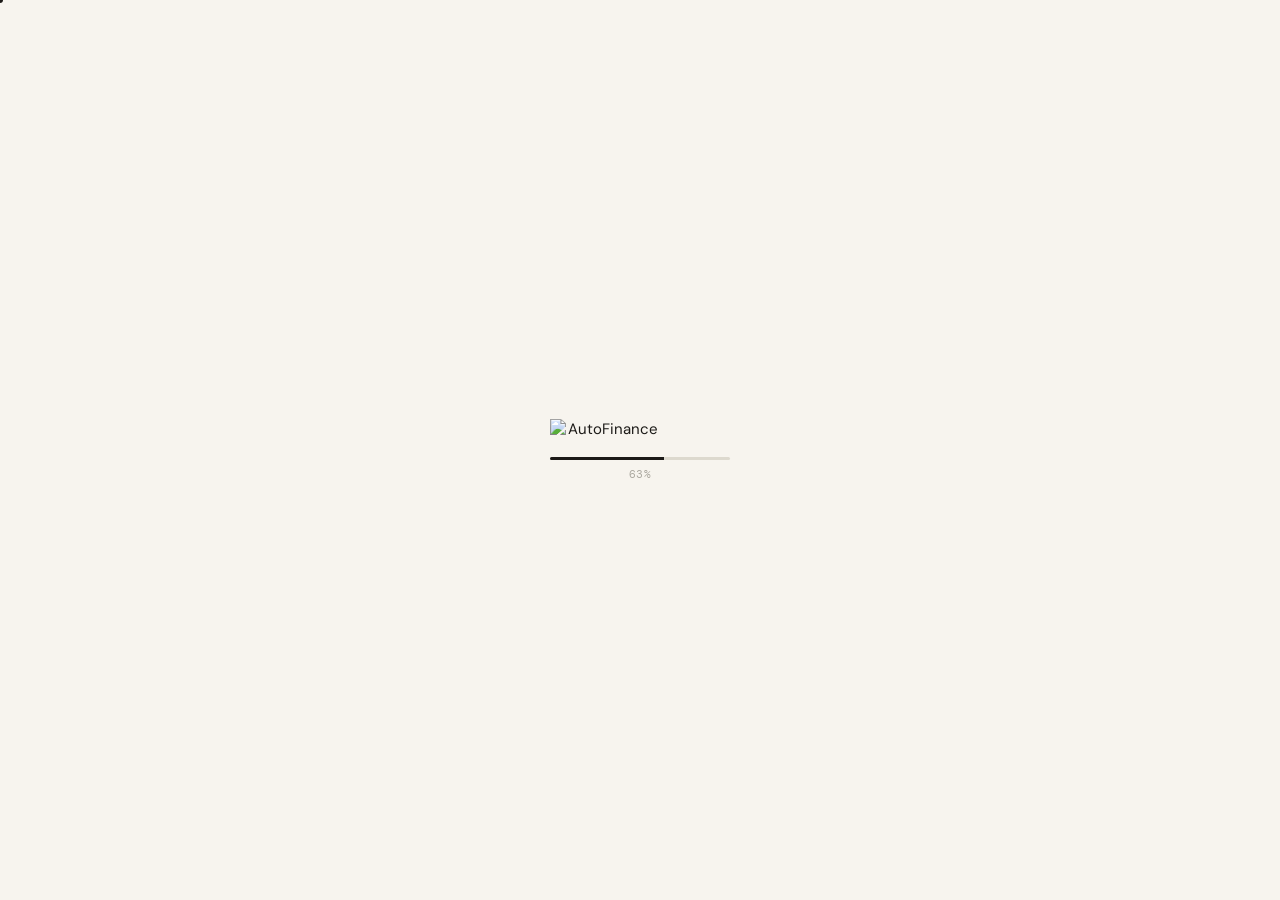
==== commit 96e48c14: "Automações e chat humanizado" ====
--- a/ChatFinance/app/index.html
+++ b/ChatFinance/app/index.html
@@ -9,6 +9,9 @@
     <link rel="stylesheet" href="./src/css/cursor.css">
     <link rel="stylesheet" href="./src/css/preloader.css">
     <link rel="stylesheet" href="./src/css/workspace.css">
+    <link rel="stylesheet" href="./src/css/message-actions.css">
+    <link rel="stylesheet" href="./src/css/settings.css">
+    <link rel="stylesheet" href="./src/css/import.css">
 
     <link
         href="https://fonts.googleapis.com/css2?family=DM+Serif+Display:ital@0;1&family=DM+Mono:wght@300;400;500&family=DM+Sans:wght@300;400;500&display=swap"
--- a/ChatFinance/app/src/css/message-actions.css
+++ b/ChatFinance/app/src/css/message-actions.css
@@ -0,0 +1,331 @@
+/* ═══════════════════════════════════════════════
+   Message Actions & Typing Effects — ChatFinance
+   FIXED + UX IMPROVED VERSION
+═══════════════════════════════════════════════ */
+
+/* ── Message base fix ── */
+.msg {
+    position: relative;
+}
+
+/* ── Message Actions Container ── */
+.msg-actions {
+    display: flex;
+    gap: 0.5rem;
+    margin-top: 0.75rem;
+    padding-top: 0.75rem;
+    border-top: 1px solid var(--cream-deep);
+    flex-wrap: wrap;
+
+    opacity: 0;
+    transform: translateY(6px);
+    transition: opacity 0.2s ease, transform 0.2s ease;
+
+    pointer-events: none;
+    z-index: 2;
+}
+
+/* 🔥 FIX: funciona em qualquer msg + acessível */
+.msg:hover .msg-actions,
+.msg:focus-within .msg-actions {
+    opacity: 1;
+    transform: translateY(0);
+    pointer-events: auto;
+}
+
+/* 🔥 FIX MOBILE */
+@media (hover: none) {
+    .msg-actions {
+        opacity: 1;
+        transform: none;
+        pointer-events: auto;
+    }
+}
+
+/* ── Action Buttons ── */
+.msg-action-btn {
+    display: inline-flex;
+    align-items: center;
+    gap: 0.35rem;
+    padding: 0.35rem 0.65rem;
+
+    border: 1px solid var(--cream-deep);
+    border-radius: 6px;
+
+    background: var(--panel-bg);
+    backdrop-filter: blur(8px);
+
+    font-family: var(--font-body);
+    font-size: 0.75rem;
+    font-weight: 500;
+
+    color: var(--ink);
+    cursor: pointer;
+
+    transition: all 0.2s ease;
+    white-space: nowrap;
+    user-select: none;
+}
+
+.msg-action-btn:hover {
+    background: var(--cream-deep);
+    border-color: var(--ink-muted);
+    transform: translateY(-2px);
+}
+
+.msg-action-btn:active {
+    transform: translateY(0);
+}
+
+/* ── Specific button colors ── */
+.msg-action-edit {
+    color: var(--blue);
+    border-color: var(--blue-light);
+}
+
+.msg-action-edit:hover {
+    background: var(--blue-light);
+    border-color: var(--blue);
+}
+
+.msg-action-delete {
+    color: var(--red);
+    border-color: var(--red-light);
+}
+
+.msg-action-delete:hover {
+    background: var(--red-light);
+    border-color: var(--red);
+}
+
+.msg-action-copy {
+    color: var(--green);
+    border-color: var(--green-light);
+}
+
+.msg-action-copy:hover {
+    background: var(--green-light);
+    border-color: var(--green);
+}
+
+/* ── Edit Form ── */
+.msg-edit-form {
+    display: flex;
+    flex-direction: column;
+    gap: 0.75rem;
+}
+
+.msg-edit-input {
+    width: 100%;
+    padding: 0.75rem;
+
+    border: 2px solid var(--blue);
+    border-radius: 6px;
+
+    background: var(--panel-bg);
+    color: var(--ink);
+
+    font-family: var(--font-body);
+    font-size: 0.95rem;
+
+    resize: vertical;
+    min-height: 60px;
+
+    transition: border-color 0.2s ease, box-shadow 0.2s ease;
+}
+
+.msg-edit-input:focus {
+    outline: none;
+    box-shadow: 0 0 0 3px var(--blue-light);
+}
+
+/* ── Edit Buttons ── */
+.msg-edit-buttons {
+    display: flex;
+    gap: 0.5rem;
+    justify-content: flex-end;
+}
+
+.msg-edit-save,
+.msg-edit-cancel {
+    padding: 0.5rem 1rem;
+    border-radius: 6px;
+
+    font-family: var(--font-body);
+    font-size: 0.85rem;
+    font-weight: 500;
+
+    cursor: pointer;
+    transition: all 0.2s ease;
+}
+
+.msg-edit-save {
+    background: var(--green);
+    color: white;
+    border: none;
+}
+
+.msg-edit-save:hover {
+    filter: brightness(1.1);
+}
+
+.msg-edit-cancel {
+    background: var(--cream-deep);
+    color: var(--ink);
+    border: 1px solid var(--cream-deep);
+}
+
+.msg-edit-cancel:hover {
+    filter: brightness(0.9);
+}
+
+/* ═══════════════════════════════════════════════
+   TYPING EFFECTS & ANIMATIONS
+═══════════════════════════════════════════════ */
+
+/* ── Typing Indicator ── */
+.typing-dots {
+    display: flex;
+    gap: 0.35rem;
+    align-items: center;
+    height: 1.2rem;
+}
+
+.typing-dots span {
+    width: 6px;
+    height: 6px;
+    border-radius: 50%;
+    background: var(--ink-muted);
+    animation: typingAnimation 1.4s infinite;
+}
+
+.typing-dots span:nth-child(2) { animation-delay: 0.2s; }
+.typing-dots span:nth-child(3) { animation-delay: 0.4s; }
+
+@keyframes typingAnimation {
+    0%, 60%, 100% { opacity: 0.5; transform: translateY(0); }
+    30% { opacity: 1; transform: translateY(-8px); }
+}
+
+/* ── Typing / Thinking ── */
+.msg--typing-indicator,
+.msg--thinking,
+.msg--loading {
+    animation: fadeIn 0.3s ease;
+}
+
+.msg-typing {
+    font-style: italic;
+    color: var(--ink-muted);
+}
+
+.thinking-indicator {
+    display: flex;
+    align-items: center;
+    gap: 0.5rem;
+    font-style: italic;
+    color: var(--ink-muted);
+    animation: pulse 1.5s infinite;
+}
+
+/* ── Animations ── */
+@keyframes fadeIn {
+    from { opacity: 0; transform: translateY(10px); }
+    to { opacity: 1; transform: translateY(0); }
+}
+
+@keyframes shakeError {
+    0%, 100% { transform: translateX(0); }
+    25% { transform: translateX(-4px); }
+    75% { transform: translateX(4px); }
+}
+
+.shake-error {
+    animation: shakeError 0.4s ease;
+}
+
+@keyframes pulseSuccess {
+    50% { transform: scale(1.02); opacity: 0.8; }
+}
+
+.pulse-success {
+    animation: pulseSuccess 0.6s ease;
+}
+
+@keyframes highlightNew {
+    from { background: var(--amber-light); }
+    to { background: transparent; }
+}
+
+.highlight-new {
+    animation: highlightNew 1s ease;
+}
+
+@keyframes pulse {
+    50% { opacity: 0.7; }
+}
+
+/* ── Copy Feedback ── */
+.copy-success {
+    animation: copyFeedback 0.3s ease;
+    color: var(--green);
+}
+
+@keyframes copyFeedback {
+    0% { transform: scale(0.8); opacity: 0; }
+    50% { transform: scale(1.1); }
+    100% { transform: scale(1); opacity: 1; }
+}
+
+/* ── Progress Bar ── */
+.progress-bar {
+    width: 100%;
+    height: 3px;
+    background: var(--cream-deep);
+    border-radius: 2px;
+    overflow: hidden;
+    margin: 0.5rem 0;
+}
+
+.progress-fill {
+    height: 100%;
+    background: linear-gradient(90deg, var(--blue), var(--green));
+    border-radius: 2px;
+    transition: width 0.3s ease;
+    width: 0%;
+}
+
+/* ── Typing content ── */
+[data-typing="true"] {
+    min-height: 1.2em;
+    word-break: break-word;
+}
+
+/* ── Smooth scroll ── */
+html {
+    scroll-behavior: smooth;
+}
+
+/* ═════════════════════════════════════════════
+   DARK MODE FIX (REAL)
+═════════════════════════════════════════════ */
+
+html.dark .msg-action-btn {
+    background: var(--cream-dark);
+    border-color: var(--cream-deep);
+    color: var(--ink);
+}
+
+html.dark .msg-edit-input {
+    background: var(--cream-dark);
+    color: var(--ink);
+}
+
+html.dark .msg-edit-cancel {
+    background: var(--cream-deep);
+    color: var(--ink);
+}
+
+html.dark .progress-bar {
+    background: var(--cream-deep);
+}
--- a/ChatFinance/app/src/css/settings.css
+++ b/ChatFinance/app/src/css/settings.css
@@ -0,0 +1,326 @@
+/* ═══════════════════════════════════════════════
+   Settings Panel — ChatFinance
+   Configuration UI for automations
+═══════════════════════════════════════════════ */
+
+.settings-overlay {
+    position: fixed;
+    top: 0;
+    left: 0;
+    right: 0;
+    bottom: 0;
+    background: rgba(28, 26, 23, 0.5);
+    z-index: 9999;
+    opacity: 0;
+    transition: opacity 0.3s ease;
+    pointer-events: none;
+}
+
+.settings-overlay.visible {
+    opacity: 1;
+    pointer-events: auto;
+}
+
+.settings-panel {
+    position: absolute;
+    top: 50%;
+    left: 50%;
+    transform: translate(-50%, -50%) scale(0.9);
+    background: var(--panel-bg);
+    border-radius: var(--radius-md);
+    box-shadow: var(--shadow-md);
+    width: 90%;
+    max-width: 600px;
+    max-height: 85vh;
+    display: flex;
+    flex-direction: column;
+    transition: transform 0.3s ease;
+    z-index: 10000;
+}
+
+.settings-overlay.visible .settings-panel {
+    transform: translate(-50%, -50%) scale(1);
+}
+
+/* ── Header ── */
+.settings-header {
+    padding: 1.5rem;
+    border-bottom: 1px solid var(--cream-deep);
+    display: flex;
+    justify-content: space-between;
+    align-items: center;
+}
+
+.settings-header h2 {
+    font-family: var(--font-display);
+    font-size: 1.4rem;
+    color: var(--ink);
+    margin: 0;
+}
+
+.settings-close {
+    background: none;
+    border: none;
+    font-size: 1.5rem;
+    color: var(--ink-muted);
+    cursor: pointer;
+    padding: 0.25rem 0.5rem;
+    transition: all 0.2s ease;
+}
+
+.settings-close:hover {
+    color: var(--ink);
+    transform: rotate(90deg);
+}
+
+/* ── Content ── */
+.settings-content {
+    flex: 1;
+    overflow-y: auto;
+    padding: 1.5rem;
+}
+
+.settings-group {
+    margin-bottom: 2rem;
+}
+
+.settings-group:last-child {
+    margin-bottom: 1rem;
+}
+
+.settings-group h3 {
+    font-family: var(--font-body);
+    font-size: 0.95rem;
+    font-weight: 600;
+    color: var(--ink);
+    margin-bottom: 1rem;
+    display: flex;
+    align-items: center;
+    gap: 0.5rem;
+}
+
+/* ── Setting Item ── */
+.setting-item {
+    margin-bottom: 1rem;
+    padding: 0.75rem;
+    border-radius: var(--radius-sm);
+    background: var(--cream);
+    transition: all 0.2s ease;
+}
+
+.setting-item:hover {
+    background: var(--cream-deep);
+}
+
+.setting-item.setting-changed {
+    animation: settingChanged 0.5s ease;
+}
+
+@keyframes settingChanged {
+    0% { background: var(--green-light); }
+    100% { background: var(--cream); }
+}
+
+.setting-item label {
+    display: flex;
+    align-items: center;
+    gap: 0.75rem;
+    cursor: pointer;
+    font-size: 0.95rem;
+    color: var(--ink);
+    font-weight: 500;
+}
+
+.setting-item input[type="checkbox"] {
+    width: 18px;
+    height: 18px;
+    cursor: pointer;
+    accent-color: var(--green);
+}
+
+.setting-item input[type="range"] {
+    width: 100%;
+    margin: 0.5rem 0;
+    cursor: pointer;
+    accent-color: var(--green);
+}
+
+.setting-item small {
+    display: block;
+    font-size: 0.8rem;
+    color: var(--ink-faint);
+    margin-top: 0.4rem;
+    line-height: 1.3;
+}
+
+/* ── Footer ── */
+.settings-footer {
+    padding: 1.5rem;
+    border-top: 1px solid var(--cream-deep);
+    display: flex;
+    gap: 0.75rem;
+    justify-content: flex-end;
+}
+
+.btn {
+    padding: 0.65rem 1.25rem;
+    border: none;
+    border-radius: var(--radius-sm);
+    font-family: var(--font-body);
+    font-size: 0.9rem;
+    font-weight: 500;
+    cursor: pointer;
+    transition: all 0.2s ease;
+    white-space: nowrap;
+}
+
+.btn-primary {
+    background: var(--green);
+    color: white;
+}
+
+.btn-primary:hover {
+    background: var(--green);
+    filter: brightness(1.1);
+}
+
+.btn-secondary {
+    background: var(--cream-deep);
+    color: var(--ink);
+    border: 1px solid var(--cream-deep);
+}
+
+.btn-secondary:hover {
+    background: var(--cream-deep);
+    filter: brightness(0.9);
+}
+
+/* ── Header Button ── */
+.settings-btn {
+    display: inline-flex;
+    align-items: center;
+    gap: 0.35rem;
+    padding: 0.38rem 0.72rem;
+    border: 1.5px solid var(--cream-deep);
+    border-radius: var(--radius-sm);
+    background: var(--panel-bg);
+    font-family: var(--font-body);
+    font-size: 0.78rem;
+    font-weight: 500;
+    color: var(--ink);
+    cursor: pointer;
+    transition: all var(--t);
+    user-select: none;
+}
+
+.settings-btn:hover {
+    border-color: var(--ink);
+    background: var(--cream-deep);
+}
+
+.settings-btn:active {
+    transform: scale(0.98);
+}
+
+/* ═════════════════════════════════════════════
+   Scroll Bar Styling
+═════════════════════════════════════════════ */
+
+.settings-content::-webkit-scrollbar {
+    width: 6px;
+}
+
+.settings-content::-webkit-scrollbar-track {
+    background: var(--cream-deep);
+    border-radius: 3px;
+}
+
+.settings-content::-webkit-scrollbar-thumb {
+    background: var(--ink-faint);
+    border-radius: 3px;
+}
+
+.settings-content::-webkit-scrollbar-thumb:hover {
+    background: var(--ink-muted);
+}
+
+/* ═════════════════════════════════════════════
+   Dark Mode
+═════════════════════════════════════════════ */
+
+html.dark .settings-panel {
+    background: var(--cream-dark);
+}
+
+html.dark .settings-header {
+    border-bottom-color: var(--cream-deep);
+}
+
+html.dark .settings-group h3 {
+    color: var(--ink);
+}
+
+html.dark .setting-item {
+    background: var(--cream-deep);
+}
+
+html.dark .setting-item:hover {
+    background: var(--cream-deep);
+    filter: brightness(1.2);
+}
+
+html.dark .setting-item label {
+    color: var(--ink);
+}
+
+html.dark .setting-item small {
+    color: var(--ink-faint);
+}
+
+html.dark .settings-footer {
+    border-top-color: var(--cream-deep);
+}
+
+html.dark .btn-secondary {
+    background: var(--cream-deep);
+    color: var(--ink);
+}
+
+html.dark .btn-secondary:hover {
+    filter: brightness(1.2);
+}
+
+html.dark .settings-btn {
+    background: var(--panel-bg);
+    border-color: var(--cream-deep);
+    color: var(--ink);
+}
+
+html.dark .settings-btn:hover {
+    background: var(--cream-deep);
+}
+
+/* ═════════════════════════════════════════════
+   Responsive Design
+═════════════════════════════════════════════ */
+
+@media (max-width: 600px) {
+    .settings-panel {
+        width: 95%;
+        max-height: 90vh;
+        border-radius: var(--radius-md);
+    }
+
+    .settings-content {
+        padding: 1rem;
+    }
+
+    .settings-header,
+    .settings-footer {
+        padding: 1rem;
+    }
+
+    .setting-item {
+        padding: 0.5rem;
+    }
+}
--- a/ChatFinance/app/src/css/import.css
+++ b/ChatFinance/app/src/css/import.css
@@ -0,0 +1,438 @@
+/* ═══════════════════════════════════════════════
+   Import Modal — ChatFinance
+   File import UI for CSV, PDF, OCR
+═══════════════════════════════════════════════ */
+
+.import-overlay {
+    position: fixed;
+    top: 0;
+    left: 0;
+    right: 0;
+    bottom: 0;
+    background: rgba(28, 26, 23, 0.5);
+    z-index: 9998;
+    opacity: 0;
+    transition: opacity 0.3s ease;
+    pointer-events: none;
+}
+
+.import-overlay.visible {
+    opacity: 1;
+    pointer-events: auto;
+}
+
+.import-modal {
+    position: absolute;
+    top: 50%;
+    left: 50%;
+    transform: translate(-50%, -50%) scale(0.9);
+    background: var(--panel-bg);
+    border-radius: var(--radius-md);
+    box-shadow: var(--shadow-md);
+    width: 90%;
+    max-width: 700px;
+    max-height: 85vh;
+    display: flex;
+    flex-direction: column;
+    transition: transform 0.3s ease;
+    z-index: 10000;
+}
+
+.import-overlay.visible .import-modal {
+    transform: translate(-50%, -50%) scale(1);
+}
+
+/* ── Header ── */
+.import-header {
+    padding: 1.5rem;
+    border-bottom: 1px solid var(--cream-deep);
+    display: flex;
+    justify-content: space-between;
+    align-items: center;
+}
+
+.import-header h2 {
+    font-family: var(--font-display);
+    font-size: 1.4rem;
+    color: var(--ink);
+    margin: 0;
+}
+
+.import-close {
+    background: none;
+    border: none;
+    font-size: 1.5rem;
+    color: var(--ink-muted);
+    cursor: pointer;
+    transition: all 0.2s ease;
+}
+
+.import-close:hover {
+    color: var(--ink);
+    transform: rotate(90deg);
+}
+
+/* ── Content ── */
+.import-content {
+    flex: 1;
+    overflow-y: auto;
+    padding: 2rem;
+}
+
+.import-section {
+    margin-bottom: 2rem;
+    opacity: 1;
+    transition: opacity 0.3s ease;
+}
+
+.import-section.hidden {
+    display: none;
+}
+
+.import-section h3 {
+    font-family: var(--font-body);
+    font-size: 1rem;
+    font-weight: 600;
+    color: var(--ink);
+    margin-bottom: 1.5rem;
+}
+
+/* ── Format Grid ── */
+.format-grid {
+    display: grid;
+    grid-template-columns: repeat(auto-fit, minmax(150px, 1fr));
+    gap: 1rem;
+}
+
+.format-card {
+    padding: 1.5rem;
+    border: 2px solid var(--cream-deep);
+    border-radius: var(--radius-md);
+    background: var(--panel-bg);
+    cursor: pointer;
+    text-align: center;
+    transition: all 0.2s ease;
+    position: relative;
+}
+
+.format-card:not(.disabled):hover {
+    border-color: var(--green);
+    background: var(--green-light);
+    transform: translateY(-4px);
+}
+
+.format-card.selected {
+    border-color: var(--green);
+    background: var(--green-light);
+    box-shadow: 0 0 0 3px rgba(45, 106, 79, 0.1);
+}
+
+.format-card.disabled {
+    opacity: 0.5;
+    cursor: not-allowed;
+}
+
+.format-icon {
+    font-size: 2.5rem;
+    margin-bottom: 0.75rem;
+}
+
+.format-name {
+    font-size: 0.9rem;
+    font-weight: 500;
+    color: var(--ink);
+}
+
+.format-badge {
+    position: absolute;
+    top: -8px;
+    right: -8px;
+    background: var(--amber);
+    color: white;
+    padding: 0.25rem 0.5rem;
+    border-radius: 12px;
+    font-size: 0.65rem;
+    font-weight: 600;
+}
+
+/* ── Upload Area ── */
+.upload-area {
+    border: 2px dashed var(--cream-deep);
+    border-radius: var(--radius-md);
+    padding: 3rem 2rem;
+    text-align: center;
+    cursor: pointer;
+    transition: all 0.2s ease;
+    background: var(--cream);
+}
+
+.upload-area:hover {
+    border-color: var(--blue);
+    background: var(--blue-light);
+}
+
+.upload-area.dragover {
+    border-color: var(--green);
+    background: var(--green-light);
+    transform: scale(1.02);
+}
+
+.upload-icon {
+    font-size: 3rem;
+    margin-bottom: 1rem;
+}
+
+.upload-area p {
+    color: var(--ink-muted);
+    font-size: 0.95rem;
+    margin: 0;
+}
+
+.file-input {
+    display: none;
+}
+
+.file-info {
+    margin-top: 1.5rem;
+}
+
+.file-details {
+    background: var(--cream);
+    padding: 1rem;
+    border-radius: var(--radius-sm);
+    font-size: 0.9rem;
+}
+
+.file-details p {
+    margin: 0.5rem 0;
+}
+
+/* ── Preview Table ── */
+.preview-table {
+    margin-top: 1rem;
+    overflow-x: auto;
+}
+
+.preview-table table {
+    width: 100%;
+    border-collapse: collapse;
+    font-size: 0.85rem;
+}
+
+.preview-table thead {
+    background: var(--cream-deep);
+}
+
+.preview-table th,
+.preview-table td {
+    padding: 0.75rem;
+    text-align: left;
+    border-bottom: 1px solid var(--cream-deep);
+}
+
+.preview-table th {
+    font-weight: 600;
+    color: var(--ink);
+}
+
+.preview-info {
+    font-size: 0.85rem;
+    color: var(--ink-muted);
+    margin-top: 0.75rem;
+    text-align: center;
+}
+
+.preview-stats {
+    margin-top: 1.5rem;
+    padding: 1rem;
+    background: var(--cream);
+    border-radius: var(--radius-sm);
+    font-size: 0.9rem;
+}
+
+.preview-stats p {
+    margin: 0.5rem 0;
+}
+
+/* ── Import Options ── */
+.import-options {
+    margin-top: 1.5rem;
+    padding: 1rem;
+    background: var(--cream);
+    border-radius: var(--radius-sm);
+}
+
+.import-options label {
+    display: flex;
+    align-items: center;
+    gap: 0.5rem;
+    margin-bottom: 0.75rem;
+    cursor: pointer;
+    font-size: 0.9rem;
+}
+
+.import-options input[type="radio"] {
+    cursor: pointer;
+    accent-color: var(--green);
+}
+
+/* ── Progress ── */
+.import-progress {
+    padding: 2rem;
+    text-align: center;
+}
+
+.progress-bar {
+    width: 100%;
+    height: 6px;
+    background: var(--cream-deep);
+    border-radius: 3px;
+    overflow: hidden;
+    margin-bottom: 1rem;
+}
+
+.progress-fill {
+    height: 100%;
+    background: linear-gradient(90deg, var(--blue), var(--green));
+    border-radius: 3px;
+    transition: width 0.3s ease;
+    width: 0%;
+}
+
+#progressText {
+    color: var(--ink-muted);
+    font-size: 0.95rem;
+}
+
+/* ── Result ── */
+.result-status {
+    padding: 1.5rem;
+    border-radius: var(--radius-md);
+    margin-bottom: 1rem;
+    text-align: center;
+}
+
+.result-status.success {
+    background: var(--green-light);
+    border: 2px solid var(--green);
+}
+
+.result-status.error {
+    background: var(--red-light);
+    border: 2px solid var(--red);
+}
+
+.result-status h3 {
+    margin: 0 0 0.5rem 0;
+    font-size: 1.1rem;
+}
+
+.result-status p {
+    margin: 0;
+    font-size: 0.95rem;
+}
+
+.result-details {
+    background: var(--cream);
+    padding: 1rem;
+    border-radius: var(--radius-sm);
+    font-size: 0.9rem;
+}
+
+.result-details p {
+    margin: 0.5rem 0;
+}
+
+/* ── Footer ── */
+.import-footer {
+    padding: 1.5rem;
+    border-top: 1px solid var(--cream-deep);
+    display: flex;
+    gap: 0.75rem;
+    justify-content: flex-end;
+}
+
+.btn {
+    padding: 0.65rem 1.25rem;
+    border: none;
+    border-radius: var(--radius-sm);
+    font-family: var(--font-body);
+    font-size: 0.9rem;
+    font-weight: 500;
+    cursor: pointer;
+    transition: all 0.2s ease;
+    white-space: nowrap;
+}
+
+.btn-primary {
+    background: var(--green);
+    color: white;
+}
+
+.btn-primary:hover {
+    filter: brightness(1.1);
+}
+
+.btn-secondary {
+    background: var(--cream-deep);
+    color: var(--ink);
+}
+
+.btn-secondary:hover {
+    filter: brightness(0.9);
+}
+
+/* ═════════════════════════════════════════════
+   Dark Mode
+═════════════════════════════════════════════ */
+
+html.dark .import-modal {
+    background: var(--cream-dark);
+}
+
+html.dark .upload-area {
+    background: var(--cream-deep);
+    border-color: var(--cream-deep);
+}
+
+html.dark .file-details,
+html.dark .preview-stats,
+html.dark .import-options {
+    background: var(--cream-deep);
+}
+
+html.dark .preview-table thead {
+    background: var(--cream-deep);
+}
+
+/* ═════════════════════════════════════════════
+   Responsive
+═════════════════════════════════════════════ */
+
+@media (max-width: 600px) {
+    .import-modal {
+        width: 95%;
+        max-height: 90vh;
+    }
+
+    .import-content {
+        padding: 1rem;
+    }
+
+    .format-grid {
+        grid-template-columns: 1fr;
+    }
+
+    .upload-area {
+        padding: 2rem 1rem;
+    }
+
+    .import-footer {
+        flex-direction: column;
+    }
+
+    .btn {
+        width: 100%;
+        text-align: center;
+    }
+}
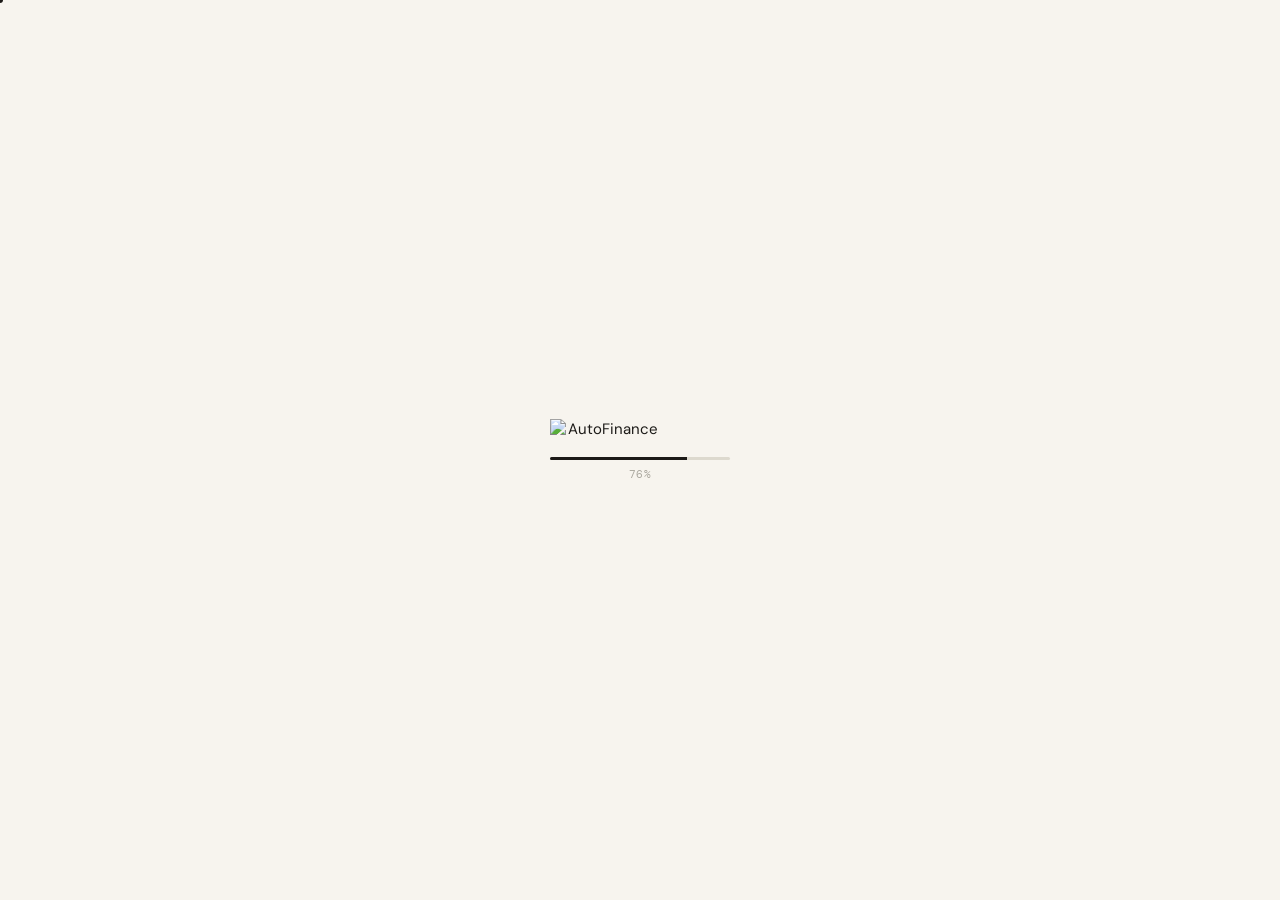
==== commit cbd7ca75: "Autalizações nas automaçoes e no chat" ====
--- a/ChatFinance/app/index.html
+++ b/ChatFinance/app/index.html
@@ -1,6 +1,5 @@
 <!DOCTYPE html>
 <html lang="pt-BR">
-
 <head>
     <meta charset="UTF-8" />
     <meta name="viewport" content="width=device-width, initial-scale=1.0" />
@@ -12,15 +11,10 @@
     <link rel="stylesheet" href="./src/css/message-actions.css">
     <link rel="stylesheet" href="./src/css/settings.css">
     <link rel="stylesheet" href="./src/css/import.css">
-
-    <link
-        href="https://fonts.googleapis.com/css2?family=DM+Serif+Display:ital@0;1&family=DM+Mono:wght@300;400;500&family=DM+Sans:wght@300;400;500&display=swap"
-        rel="stylesheet" />
+    <link href="https://fonts.googleapis.com/css2?family=DM+Serif+Display:ital@0;1&family=DM+Mono:wght@300;400;500&family=DM+Sans:wght@300;400;500&display=swap" rel="stylesheet" />
     <script src="https://cdn.jsdelivr.net/npm/chart.js"></script>
 </head>
-
 <body>
-    <!-- ===================== PRELOADER ===================== -->
     <div id="preloader">
         <div class="preloader-inner">
             <div class="preloader-logo">
@@ -33,13 +27,10 @@
         </div>
     </div>
 
-    <!-- ===================== CURSOR ===================== -->
     <div id="cursor"></div>
     <div id="cursor-follower"></div>
 
     <div class="app">
-
-        <!-- ═══════════ CHAT PANEL ═══════════ -->
         <aside class="chat-panel">
             <header class="chat-header">
                 <div class="logo-row">
@@ -49,10 +40,10 @@
                     </div>
                     <div class="header-actions">
                         <button id="darkToggleBtn" title="Alternar tema">Lua</button>
-                        <button id="clearChatBtn" title="Limpar histórico do chat">Limpar chat</button>
+                        <button id="clearChatBtn" title="Limpar historico do chat">Limpar chat</button>
                     </div>
                 </div>
-                <p class="chat-sub">Digite suas finanças em linguagem natural</p>
+                <p class="chat-sub">Digite suas financas em linguagem natural</p>
             </header>
 
             <div class="chat-messages" id="chatMessages"></div>
@@ -60,12 +51,9 @@
             <div class="chat-input-wrap">
                 <div class="autocomplete-box" id="autocompleteBox"></div>
                 <div class="chat-input-area">
-                    <input type="text" id="chatInput" class="chat-input"
-                        placeholder="Ex: recebi 1443,13 salario..."
-                        autocomplete="off" />
+                    <input type="text" id="chatInput" class="chat-input" placeholder="Ex: recebi 1443,13 salario..." autocomplete="off" />
                     <button class="send-btn" id="sendBtn" aria-label="Enviar">
-                        <svg width="18" height="18" viewBox="0 0 24 24" fill="none" stroke="currentColor"
-                            stroke-width="2.2" stroke-linecap="round" stroke-linejoin="round">
+                        <svg width="18" height="18" viewBox="0 0 24 24" fill="none" stroke="currentColor" stroke-width="2.2" stroke-linecap="round" stroke-linejoin="round">
                             <line x1="22" y1="2" x2="11" y2="13"></line>
                             <polygon points="22 2 15 22 11 13 2 9 22 2"></polygon>
                         </svg>
@@ -74,120 +62,121 @@
             </div>
         </aside>
 
-        <!-- ═══════════ DASHBOARD PANEL ═══════════ -->
         <main class="dashboard-panel">
-
             <div class="dash-header">
                 <div class="dash-header-left">
-                    <h1 class="dash-title">Painel Financeiro</h1>
-                    <!-- WorkspaceUI monta aqui -->
+                    <h1 class="dash-title" id="dashViewTitle">Painel Financeiro</h1>
+                    <p class="dash-subtitle" id="dashViewSubtitle">Acompanhe saldos, transacoes e graficos em tempo real.</p>
                     <div id="wsDropdownAnchor"></div>
                 </div>
                 <div class="dash-header-right">
+                    <div class="dashboard-view-switch">
+                        <button class="graph-toggle-btn is-active" data-view="dashboard">Painel</button>
+                        <button class="graph-toggle-btn" data-view="import">Importar</button>
+                        <button class="graph-toggle-btn" data-view="settings">Configuracoes</button>
+                    </div>
                     <button class="graph-toggle-btn" id="graphToggleBtn">
-                        <svg width="15" height="15" viewBox="0 0 24 24" fill="none" stroke="currentColor"
-                            stroke-width="2" stroke-linecap="round" stroke-linejoin="round">
+                        <svg width="15" height="15" viewBox="0 0 24 24" fill="none" stroke="currentColor" stroke-width="2" stroke-linecap="round" stroke-linejoin="round">
                             <polyline points="22 12 18 12 15 21 9 3 6 12 2 12"></polyline>
                         </svg>
-                        Ver gráficos
+                        Ver graficos
                     </button>
                     <button class="graph-toggle-btn" id="reportBtn">
-                        <svg width="15" height="15" viewBox="0 0 24 24" fill="none" stroke="currentColor"
-                            stroke-width="2" stroke-linecap="round" stroke-linejoin="round">
+                        <svg width="15" height="15" viewBox="0 0 24 24" fill="none" stroke="currentColor" stroke-width="2" stroke-linecap="round" stroke-linejoin="round">
                             <path d="M14 2H6a2 2 0 0 0-2 2v16a2 2 0 0 0 2 2h12a2 2 0 0 0 2-2V8z"></path>
                             <polyline points="14 2 14 8 20 8"></polyline>
                             <line x1="16" y1="13" x2="8" y2="13"></line>
                             <line x1="16" y1="17" x2="8" y2="17"></line>
                             <polyline points="10 9 9 9 8 9"></polyline>
                         </svg>
-                        Relatório
+                        Relatorio
                     </button>
                 </div>
             </div>
 
-            <!-- KPIs -->
-            <div class="kpi-grid">
-                <div class="kpi-card kpi--balance">
-                    <span class="kpi-label">Saldo Total</span>
-                    <span class="kpi-value" id="kpiBalance">R$ 0,00</span>
-                </div>
-                <div class="kpi-card kpi--income">
-                    <span class="kpi-label">Total Recebido</span>
-                    <span class="kpi-value" id="kpiIncome">R$ 0,00</span>
-                </div>
-                <div class="kpi-card kpi--expense">
-                    <span class="kpi-label">Total Gasto</span>
-                    <span class="kpi-value" id="kpiExpense">R$ 0,00</span>
-                </div>
-                <div class="kpi-card kpi--receivable">
-                    <span class="kpi-label">A Receber</span>
-                    <span class="kpi-value" id="kpiReceivable">R$ 0,00</span>
-                </div>
-                <div class="kpi-card kpi--debt">
-                    <span class="kpi-label">A Pagar</span>
-                    <span class="kpi-value" id="kpiDebt">R$ 0,00</span>
-                </div>
-            </div>
-
-            <!-- Transactions -->
-            <div class="table-section">
-                <div class="table-header-row">
-                    <h2 class="section-title">Transações</h2>
-                    <div class="table-toolbar">
-                        <input type="text" id="txSearchInput" class="table-search-input"
-                            placeholder="Buscar descrição ou categoria" />
-                        <select id="txFilterSelect" class="table-select">
-                            <option value="all">Todos</option>
-                            <option value="income">Receitas</option>
-                            <option value="expense">Gastos</option>
-                            <option value="debt">A pagar</option>
-                            <option value="receivable">A receber</option>
-                        </select>
-                        <select id="txSortSelect" class="table-select">
-                            <option value="newest">Mais recentes</option>
-                            <option value="oldest">Mais antigas</option>
-                            <option value="highest">Maior valor</option>
-                            <option value="lowest">Menor valor</option>
-                            <option value="category">Categoria</option>
-                        </select>
-                        <button class="clear-btn" id="clearBtn">Limpar tudo</button>
+            <div data-home-section>
+                <div class="kpi-grid">
+                    <div class="kpi-card kpi--balance">
+                        <span class="kpi-label">Saldo Total</span>
+                        <span class="kpi-value" id="kpiBalance">R$ 0,00</span>
+                    </div>
+                    <div class="kpi-card kpi--income">
+                        <span class="kpi-label">Total Recebido</span>
+                        <span class="kpi-value" id="kpiIncome">R$ 0,00</span>
+                    </div>
+                    <div class="kpi-card kpi--expense">
+                        <span class="kpi-label">Total Gasto</span>
+                        <span class="kpi-value" id="kpiExpense">R$ 0,00</span>
+                    </div>
+                    <div class="kpi-card kpi--receivable">
+                        <span class="kpi-label">A Receber</span>
+                        <span class="kpi-value" id="kpiReceivable">R$ 0,00</span>
+                    </div>
+                    <div class="kpi-card kpi--debt">
+                        <span class="kpi-label">A Pagar</span>
+                        <span class="kpi-value" id="kpiDebt">R$ 0,00</span>
                     </div>
                 </div>
-                <div class="table-wrapper">
-                    <table class="tx-table">
-                        <thead>
-                            <tr>
-                                <th>Tipo</th>
-                                <th>Descrição</th>
-                                <th>Categoria</th>
-                                <th>Valor</th>
-                                <th>Ações</th>
-                            </tr>
-                        </thead>
-                        <tbody id="txTableBody">
-                            <tr class="empty-row" id="emptyRow">
-                                <td colspan="5">Nenhuma transação encontrada.</td>
-                            </tr>
-                        </tbody>
-                    </table>
+
+                <div class="table-section">
+                    <div class="table-header-row">
+                        <h2 class="section-title">Transacoes</h2>
+                        <div class="table-toolbar">
+                            <input type="text" id="txSearchInput" class="table-search-input" placeholder="Buscar descricao, categoria ou data" />
+                            <select id="txFilterSelect" class="table-select">
+                                <option value="all">Todos</option>
+                                <option value="income">Receitas</option>
+                                <option value="expense">Gastos</option>
+                                <option value="debt">A pagar</option>
+                                <option value="receivable">A receber</option>
+                            </select>
+                            <select id="txSortSelect" class="table-select">
+                                <option value="newest">Mais recentes</option>
+                                <option value="oldest">Mais antigas</option>
+                                <option value="highest">Maior valor</option>
+                                <option value="lowest">Menor valor</option>
+                                <option value="category">Categoria</option>
+                            </select>
+                            <button class="clear-btn" id="clearBtn">Limpar tudo</button>
+                        </div>
+                    </div>
+                    <div class="table-wrapper">
+                        <table class="tx-table">
+                            <thead>
+                                <tr>
+                                    <th>Tipo</th>
+                                    <th>Data</th>
+                                    <th>Descricao</th>
+                                    <th>Categoria</th>
+                                    <th>Valor</th>
+                                    <th>Acoes</th>
+                                </tr>
+                            </thead>
+                            <tbody id="txTableBody">
+                                <tr class="empty-row" id="emptyRow">
+                                    <td colspan="6">Nenhuma transacao encontrada.</td>
+                                </tr>
+                            </tbody>
+                        </table>
+                    </div>
                 </div>
-            </div>
 
-            <!-- Charts -->
-            <div class="graph-section hidden" id="graphSection">
-                <h2 class="section-title" style="margin-bottom:1.2rem">Gráficos</h2>
-                <div class="charts-grid">
-                    <div class="chart-card">
-                        <p class="chart-label">Gastos por Categoria</p>
-                        <canvas id="pieChart"></canvas>
-                    </div>
-                    <div class="chart-card">
-                        <p class="chart-label">Receita vs Despesa</p>
-                        <canvas id="barChart"></canvas>
+                <div class="graph-section hidden" id="graphSection">
+                    <h2 class="section-title" style="margin-bottom:1.2rem">Graficos</h2>
+                    <div class="charts-grid">
+                        <div class="chart-card">
+                            <p class="chart-label">Gastos por Categoria</p>
+                            <canvas id="pieChart"></canvas>
+                        </div>
+                        <div class="chart-card">
+                            <p class="chart-label">Receita vs Despesa</p>
+                            <canvas id="barChart"></canvas>
+                        </div>
                     </div>
                 </div>
             </div>
 
+            <section class="dashboard-view hidden" id="dashboardView"></section>
         </main>
     </div>
 
@@ -196,4 +185,4 @@
     <script src="./src/ui/preloader.js"></script>
     <script src="./src/ui/cursor.js"></script>
 </body>
-</html>+</html>
--- a/ChatFinance/app/style.css
+++ b/ChatFinance/app/style.css
@@ -1352,4 +1352,72 @@
         width: 100%;
         justify-content: flex-start;
     }
-}+}
+
+.msg-author {
+    display: block;
+    margin-bottom: .32rem;
+    font-size: .66rem;
+    letter-spacing: .08em;
+    text-transform: uppercase;
+    opacity: .68;
+}
+
+.dash-subtitle {
+    margin-top: .45rem;
+    color: var(--ink-muted);
+    font-size: .84rem;
+    max-width: 680px;
+    line-height: 1.5;
+}
+
+.dashboard-view-switch {
+    display: flex;
+    gap: .55rem;
+    flex-wrap: wrap;
+}
+
+.graph-toggle-btn.is-active {
+    border-color: var(--ink);
+    color: var(--ink);
+    box-shadow: var(--shadow-sm);
+}
+
+.dashboard-view {
+    background: var(--panel-bg);
+    border: 1.5px solid var(--cream-dark);
+    border-radius: var(--radius-md);
+    box-shadow: var(--shadow-sm);
+    padding: 1.5rem;
+}
+
+.tx-date-badge {
+    display: inline-flex;
+    align-items: center;
+    padding: .22rem .55rem;
+    border-radius: 999px;
+    background: var(--cream-dark);
+    color: var(--ink-muted);
+    font-size: .7rem;
+    font-family: var(--font-mono);
+}
+
+.tx-table th:nth-child(2),
+.tx-table td:nth-child(2) {
+    width: 120px;
+}
+
+.tx-table th:nth-child(4),
+.tx-table td:nth-child(4) {
+    width: 170px;
+}
+
+.tx-table th:nth-child(5),
+.tx-table td:nth-child(5) {
+    width: 150px;
+}
+
+.tx-table th:nth-child(6),
+.tx-table td:nth-child(6) {
+    width: 150px;
+}
--- a/ChatFinance/app/src/css/settings.css
+++ b/ChatFinance/app/src/css/settings.css
@@ -324,3 +324,158 @@
         padding: 0.5rem;
     }
 }
+
+.settings-page {
+    display: flex;
+    flex-direction: column;
+    gap: 1.4rem;
+}
+
+.page-kicker {
+    display: inline-block;
+    margin-bottom: .55rem;
+    font-size: .72rem;
+    letter-spacing: .08em;
+    text-transform: uppercase;
+    color: var(--ink-faint);
+}
+
+.settings-page-header,
+.settings-block {
+    background: var(--panel-bg);
+}
+
+.settings-page-header {
+    display: flex;
+    justify-content: space-between;
+    gap: 1rem;
+    align-items: flex-start;
+}
+
+.settings-page-header h2 {
+    font-family: var(--font-display);
+    font-size: 1.5rem;
+    margin-bottom: .55rem;
+}
+
+.settings-page-header p {
+    color: var(--ink-muted);
+    max-width: 780px;
+    line-height: 1.55;
+}
+
+.settings-block-head h3 {
+    font-size: 1rem;
+    margin-bottom: .85rem;
+}
+
+.settings-grid {
+    display: grid;
+    grid-template-columns: repeat(auto-fit, minmax(280px, 1fr));
+    gap: 1rem;
+}
+
+.settings-card {
+    display: flex;
+    justify-content: space-between;
+    gap: 1rem;
+    padding: 1rem 1.1rem;
+    border: 1px solid var(--cream-deep);
+    border-radius: var(--radius-md);
+    background: linear-gradient(180deg, var(--panel-bg), var(--cream));
+}
+
+.settings-card-title-row {
+    display: flex;
+    gap: .75rem;
+    align-items: center;
+    justify-content: space-between;
+    margin-bottom: .45rem;
+}
+
+.settings-card-title-row h3 {
+    margin: 0;
+    font-size: .95rem;
+}
+
+.settings-card p {
+    color: var(--ink-muted);
+    font-size: .85rem;
+    line-height: 1.5;
+}
+
+.settings-status {
+    flex-shrink: 0;
+    padding: .18rem .55rem;
+    border-radius: 999px;
+    background: var(--cream-dark);
+    color: var(--ink-muted);
+    font-size: .68rem;
+    font-weight: 600;
+}
+
+.settings-card-control {
+    display: flex;
+    align-items: center;
+    justify-content: center;
+}
+
+.settings-switch {
+    position: relative;
+    display: inline-flex;
+    width: 54px;
+    height: 30px;
+}
+
+.settings-switch input {
+    position: absolute;
+    inset: 0;
+    opacity: 0;
+}
+
+.settings-switch-ui {
+    width: 100%;
+    height: 100%;
+    border-radius: 999px;
+    background: var(--cream-deep);
+    position: relative;
+}
+
+.settings-switch-ui::after {
+    content: '';
+    position: absolute;
+    top: 4px;
+    left: 4px;
+    width: 22px;
+    height: 22px;
+    border-radius: 50%;
+    background: #fff;
+    box-shadow: var(--shadow-sm);
+    transition: transform .2s ease;
+}
+
+.settings-switch input:checked + .settings-switch-ui {
+    background: var(--green);
+}
+
+.settings-switch input:checked + .settings-switch-ui::after {
+    transform: translateX(24px);
+}
+
+.settings-range-wrap input[type="range"] {
+    width: 160px;
+}
+
+@media (max-width: 780px) {
+    .settings-page-header {
+        flex-direction: column;
+    }
+
+    .settings-card {
+        flex-direction: column;
+    }
+
+    .settings-card-control {
+        justify-content: flex-start;
+    }
+}
--- a/ChatFinance/app/src/css/import.css
+++ b/ChatFinance/app/src/css/import.css
@@ -436,3 +436,95 @@
         text-align: center;
     }
 }
+
+.import-page {
+    display: flex;
+    flex-direction: column;
+    gap: 1.4rem;
+}
+
+.import-page-header h2 {
+    font-family: var(--font-display);
+    font-size: 1.5rem;
+    margin-bottom: .55rem;
+}
+
+.import-page-header p {
+    color: var(--ink-muted);
+    max-width: 760px;
+    line-height: 1.55;
+}
+
+.import-layout {
+    display: grid;
+    grid-template-columns: 1fr 1fr;
+    gap: 1rem;
+}
+
+.import-block {
+    border: 1px solid var(--cream-deep);
+    border-radius: var(--radius-md);
+    background: linear-gradient(180deg, var(--panel-bg), var(--cream));
+    padding: 1.1rem;
+}
+
+.import-block-head {
+    display: flex;
+    justify-content: space-between;
+    gap: 1rem;
+    align-items: center;
+    margin-bottom: 1rem;
+}
+
+.import-placeholder {
+    color: var(--ink-faint);
+    font-size: .86rem;
+}
+
+.format-description {
+    margin-top: .55rem;
+    font-size: .78rem;
+    line-height: 1.45;
+    color: var(--ink-muted);
+}
+
+.upload-icon {
+    font-size: 1rem;
+    font-weight: 700;
+    letter-spacing: .06em;
+    text-transform: uppercase;
+}
+
+.import-actions {
+    margin-top: 1rem;
+    display: flex;
+    justify-content: flex-end;
+}
+
+.error {
+    margin-top: .85rem;
+    padding: .75rem .9rem;
+    border-radius: var(--radius-sm);
+    background: var(--red-light);
+    color: var(--red);
+    font-size: .85rem;
+}
+
+@media (max-width: 900px) {
+    .import-layout {
+        grid-template-columns: 1fr;
+    }
+
+    .import-block-head {
+        flex-direction: column;
+        align-items: flex-start;
+    }
+
+    .import-actions {
+        justify-content: stretch;
+    }
+
+    .import-actions .btn {
+        width: 100%;
+    }
+}
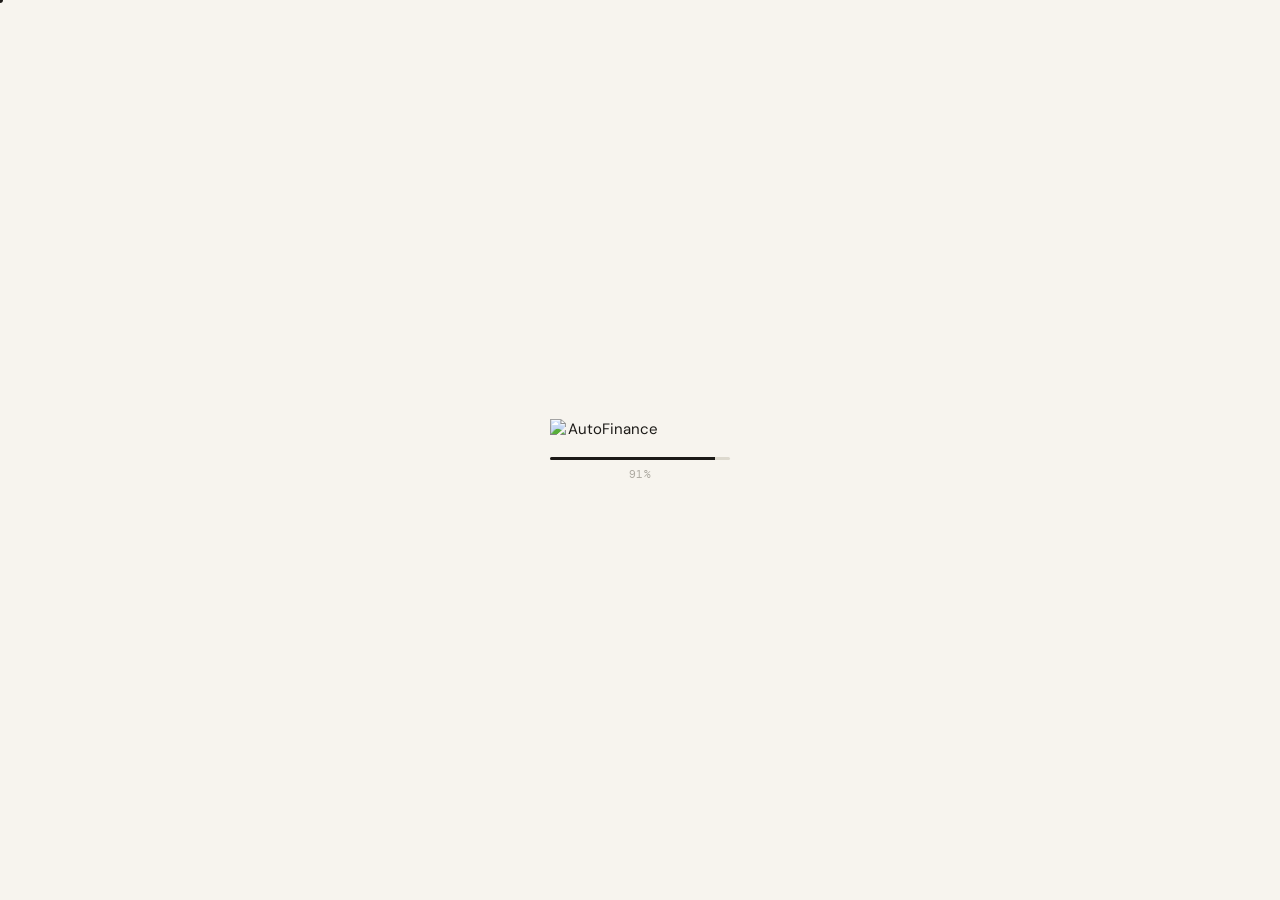
==== commit dfe7a68c: "Atualizações e quase implemenmtação do backend" ====
--- a/ChatFinance/app/index.html
+++ b/ChatFinance/app/index.html
@@ -140,6 +140,7 @@
                             <button class="clear-btn" id="clearBtn">Limpar tudo</button>
                         </div>
                     </div>
+
                     <div class="table-wrapper">
                         <table class="tx-table">
                             <thead>
@@ -175,11 +176,13 @@
                     </div>
                 </div>
             </div>
+                    <button onclick="testar()">Testar Supabase</button>
 
             <section class="dashboard-view hidden" id="dashboardView"></section>
         </main>
     </div>
 
+    <script src="https://cdn.jsdelivr.net/npm/@supabase/supabase-js"></script>
     <script src="https://unpkg.com/dayjs@1/dayjs.min.js"></script>
     <script type="module" src="app-main.js"></script>
     <script src="./src/ui/preloader.js"></script>
--- a/ChatFinance/app/style.css
+++ b/ChatFinance/app/style.css
@@ -218,10 +218,13 @@
 
 .msg {
     display: flex;
+    flex-direction: column;
+    align-items: flex-start;
 }
 
 .msg--user {
     justify-content: flex-end;
+    align-items: flex-end;
 }
 
 .msg--system {
@@ -254,12 +257,14 @@
 }
 
 .msg--user .msg-bubble {
-    background: var(--ink);
-    color: var(--cream);
+    background: linear-gradient(180deg, var(--panel-bg), var(--cream-dark));
+    color: var(--ink);
+    border: 1px solid var(--cream-deep);
     border-bottom-right-radius: 3px;
-    font-family: var(--font-mono);
-    font-size: .77rem;
-    letter-spacing: .01em;
+    font-family: var(--font-body);
+    font-size: .8rem;
+    letter-spacing: 0;
+    box-shadow: var(--shadow-sm);
 }
 
 .msg--system .msg-bubble {
@@ -1391,6 +1396,69 @@
     padding: 1.5rem;
 }
 
+.app-dialog-overlay {
+    position: fixed;
+    inset: 0;
+    background: rgba(28, 26, 23, 0.42);
+    display: flex;
+    align-items: center;
+    justify-content: center;
+    padding: 1rem;
+    z-index: 11000;
+    opacity: 0;
+    transition: opacity .18s ease;
+}
+
+.app-dialog-overlay.is-visible {
+    opacity: 1;
+}
+
+.app-dialog {
+    width: min(100%, 420px);
+    background: var(--panel-bg);
+    border: 1px solid var(--cream-deep);
+    border-radius: 18px;
+    box-shadow: 0 20px 60px rgba(28, 26, 23, .18);
+    overflow: hidden;
+    transform: translateY(10px) scale(.98);
+    transition: transform .18s ease;
+}
+
+.app-dialog-overlay.is-visible .app-dialog {
+    transform: translateY(0) scale(1);
+}
+
+.app-dialog__header,
+.app-dialog__body,
+.app-dialog__footer {
+    padding: 1rem 1.1rem;
+}
+
+.app-dialog__header {
+    border-bottom: 1px solid var(--cream-dark);
+}
+
+.app-dialog__header h3 {
+    font-family: var(--font-display);
+    font-size: 1.35rem;
+}
+
+.app-dialog__body p {
+    color: var(--ink-muted);
+    line-height: 1.6;
+}
+
+.app-dialog__footer {
+    display: flex;
+    justify-content: flex-end;
+    gap: .65rem;
+    border-top: 1px solid var(--cream-dark);
+}
+
+.app-dialog--danger .btn-primary {
+    background: var(--red);
+}
+
 .tx-date-badge {
     display: inline-flex;
     align-items: center;
--- a/ChatFinance/app/src/css/message-actions.css
+++ b/ChatFinance/app/src/css/message-actions.css
@@ -11,16 +11,13 @@
 /* ── Message Actions Container ── */
 .msg-actions {
     display: flex;
-    gap: 0.5rem;
-    margin-top: 0.75rem;
-    padding-top: 0.75rem;
-    border-top: 1px solid var(--cream-deep);
+    gap: 0.35rem;
+    margin-top: 0.4rem;
+    padding-left: 0.2rem;
     flex-wrap: wrap;
-
     opacity: 0;
     transform: translateY(6px);
     transition: opacity 0.2s ease, transform 0.2s ease;
-
     pointer-events: none;
     z-index: 2;
 }
@@ -46,31 +43,23 @@
 .msg-action-btn {
     display: inline-flex;
     align-items: center;
-    gap: 0.35rem;
-    padding: 0.35rem 0.65rem;
-
-    border: 1px solid var(--cream-deep);
-    border-radius: 6px;
-
-    background: var(--panel-bg);
-    backdrop-filter: blur(8px);
-
-    font-family: var(--font-body);
-    font-size: 0.75rem;
-    font-weight: 500;
-
-    color: var(--ink);
+    justify-content: center;
+    width: 30px;
+    height: 30px;
+    padding: 0;
+    border: 1px solid transparent;
+    border-radius: 8px;
+    background: transparent;
+    color: var(--ink-muted);
     cursor: pointer;
-
     transition: all 0.2s ease;
-    white-space: nowrap;
     user-select: none;
 }
 
 .msg-action-btn:hover {
-    background: var(--cream-deep);
-    border-color: var(--ink-muted);
-    transform: translateY(-2px);
+    background: var(--cream-dark);
+    border-color: var(--cream-deep);
+    transform: translateY(-1px);
 }
 
 .msg-action-btn:active {
@@ -78,34 +67,29 @@
 }
 
 /* ── Specific button colors ── */
-.msg-action-edit {
-    color: var(--blue);
-    border-color: var(--blue-light);
+.msg-action-btn svg {
+    width: 16px;
+    height: 16px;
+    stroke: currentColor;
+    fill: none;
+    stroke-width: 1.8;
+    stroke-linecap: round;
+    stroke-linejoin: round;
 }
 
 .msg-action-edit:hover {
     background: var(--blue-light);
-    border-color: var(--blue);
-}
-
-.msg-action-delete {
-    color: var(--red);
-    border-color: var(--red-light);
+    color: var(--blue);
 }
 
 .msg-action-delete:hover {
     background: var(--red-light);
-    border-color: var(--red);
-}
-
-.msg-action-copy {
-    color: var(--green);
-    border-color: var(--green-light);
+    color: var(--red);
 }
 
 .msg-action-copy:hover {
     background: var(--green-light);
-    border-color: var(--green);
+    color: var(--green);
 }
 
 /* ── Edit Form ── */
@@ -328,4 +312,4 @@
 
 html.dark .progress-bar {
     background: var(--cream-deep);
-}+}
